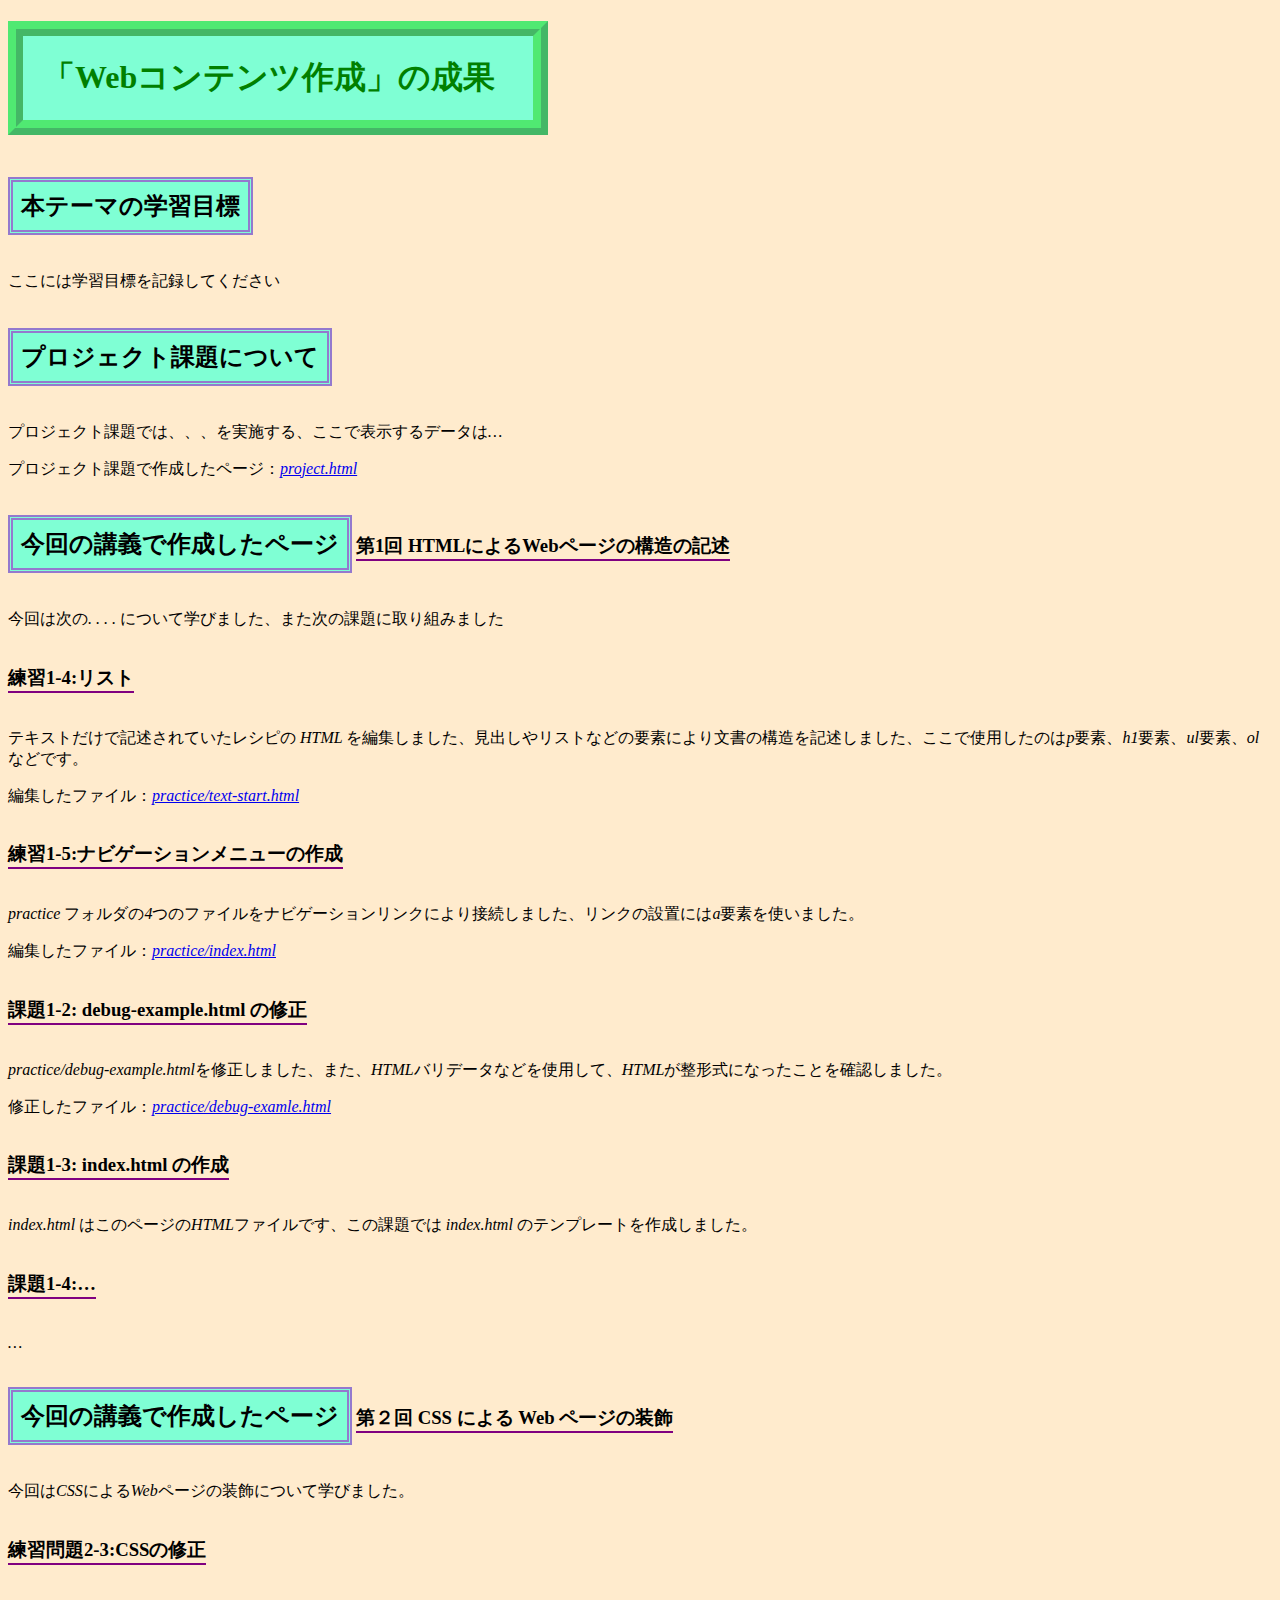
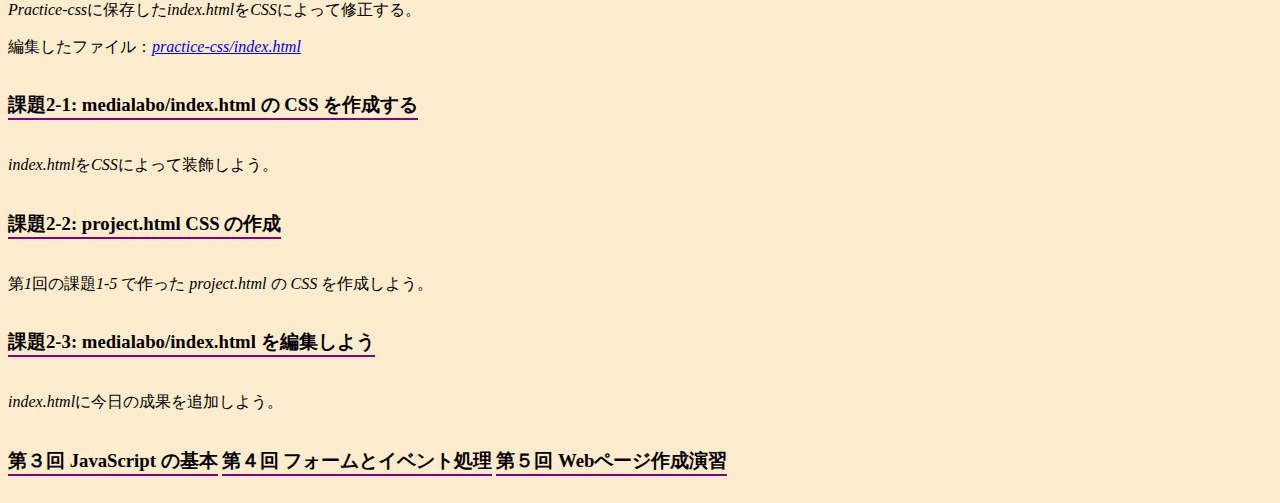
==== index.html @ 4ed3b14a "第2回　CSS" ====
<!DOCTYPE html>
<html>
  <head>
    <meta charset="utf-8">
    <title>My test page</title>
    <link rel="stylesheet" href="style.css">
  </head>
  <body class="a">
    <h1 class="A">「Webコンテンツ作成」の成果</h1>
    <h2>本テーマの学習目標</h2>
    <p>ここには学習目標を記録してください</p>
    <h2>プロジェクト課題について</h2>
    <p>プロジェクト課題では、、、を実施する、ここで表示するデータは…</p>
    <p>プロジェクト課題で作成したページ：<a href="project.html" title="project.html" target="_blank">project.html</a></p> 
    <h2>今回の講義で作成したページ</h2>
    <h3>第1回 HTMLによるWebページの構造の記述</h3>
    <p>今回は次の. . . . について学びました、また次の課題に取り組みました</p>
    <h3>練習1-4:リスト</h3>
    <p>テキストだけで記述されていたレシピの HTML を編集しました、見出しやリストなどの要素により文書の構造を記述しました、ここで使用したのはp要素、h1要素、ul要素、olなどです。</p>
    <p>編集したファイル：<a href="practice/text-start.html" title="practice/text-start.html" target="_blank">practice/text-start.html</a></p>
    <h3>練習1-5:ナビゲーションメニューの作成</h3>
    <p>practice フォルダの4つのファイルをナビゲーションリンクにより接続しました、リンクの設置にはa要素を使いました。</p>
    <p>編集したファイル：<a href="practice/index.html" title="practice/index.html" target="_blank">practice/index.html</a> </p>
    <h3>課題1-2: debug-example.html の修正</h3>
    <p>practice/debug-example.htmlを修正しました、また、HTMLバリデータなどを使用して、HTMLが整形式になったことを確認しました。</p>
    <p>修正したファイル：<a href="practice/debug-example.html" title="practice/debug-example.html" target="_blank">practice/debug-examle.html</a></p>
    <h3>課題1-3: index.html の作成</h3>
    <p>index.html はこのページのHTMLファイルです、この課題では index.html のテンプレートを作成しました。</p>
    <h3>課題1-4:…</h3>
    <p>…</p>
    <h2>今回の講義で作成したページ</h2>
    <h3>第２回 CSS による Web ページの装飾</h3>
    <p>今回はCSSによるWebページの装飾について学びました。</p>
    <h3>練習問題2-3:CSSの修正</h3>
    <p>Practice-cssに保存したindex.htmlをCSSによって修正する。</p>
    <p>編集したファイル：<a href="paractice-css/index.html" title="practice-css/index.html" target="_blank">practice-css/index.html</a></p>
    <h3>課題2-1: medialabo/index.html の CSS を作成する</h3>
    <p>index.htmlをCSSによって装飾しよう。</p>
    <h3>課題2-2: project.html CSS の作成</h3>
    <p>第1回の課題1-5 で作った project.html の CSS を作成しよう。</p>
    <h3>課題2-3: medialabo/index.html を編集しよう</h3>
    <p>index.htmlに今日の成果を追加しよう。</p>
    <h3>第３回 JavaScript の基本</h3>
    <h3>第４回 フォームとイベント処理</h3>
    <h3>第５回 Webページ作成演習</h3>
  </body>
</html>
---- style.css ----
html {
    background-color:blanchedalmond;
}
h1 {
    color: green;
}
h1.A {
    border: 4mm ridge rgba(50, 220, 50, 0.6);
    background-color:aquamarine;
    padding: 20px;
    width: 470px;
}
h2 {
    display: inline-block;
    border: thick double rgba(162, 31, 202, 0.6);
   background-color:aquamarine;
   padding: 8px;
}

p {
    font-style: oblique 20deg;
}
h3 {
    display: inline-block;
    border-bottom: solid 2px purple;
}
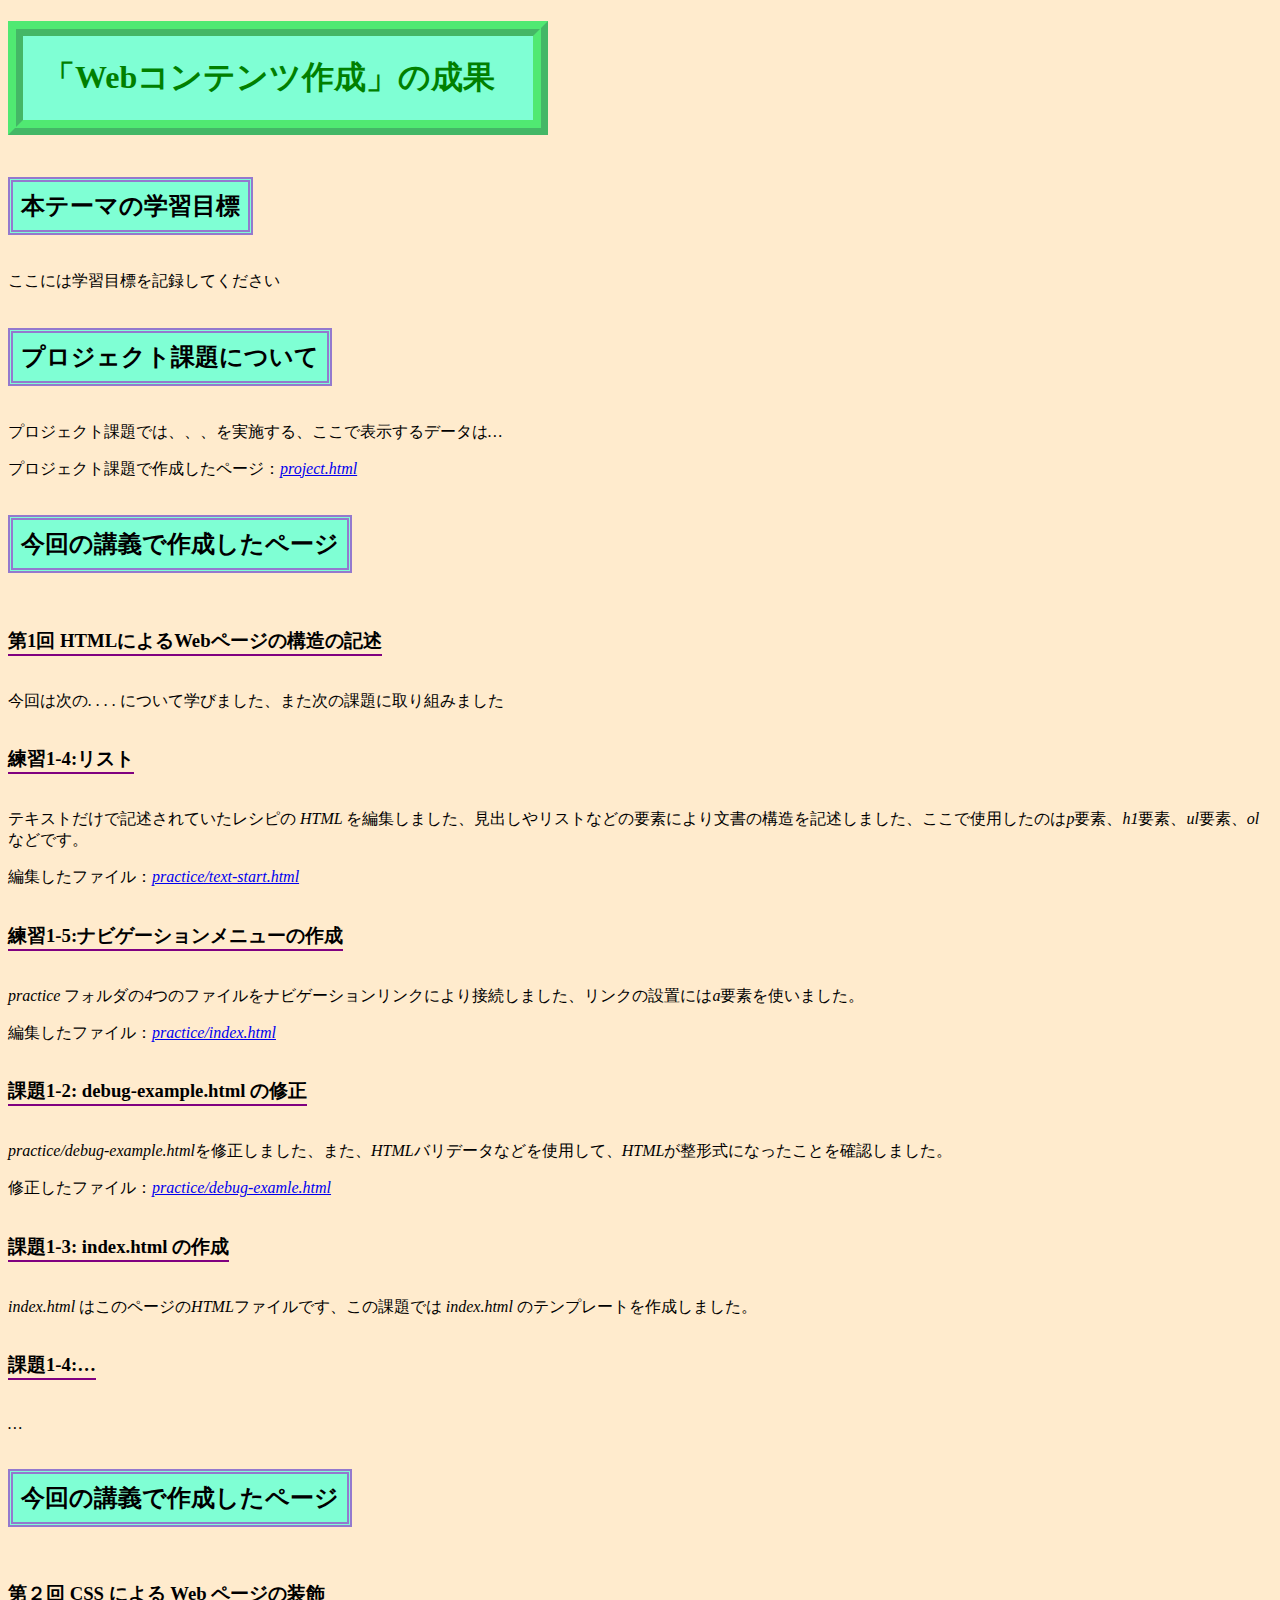
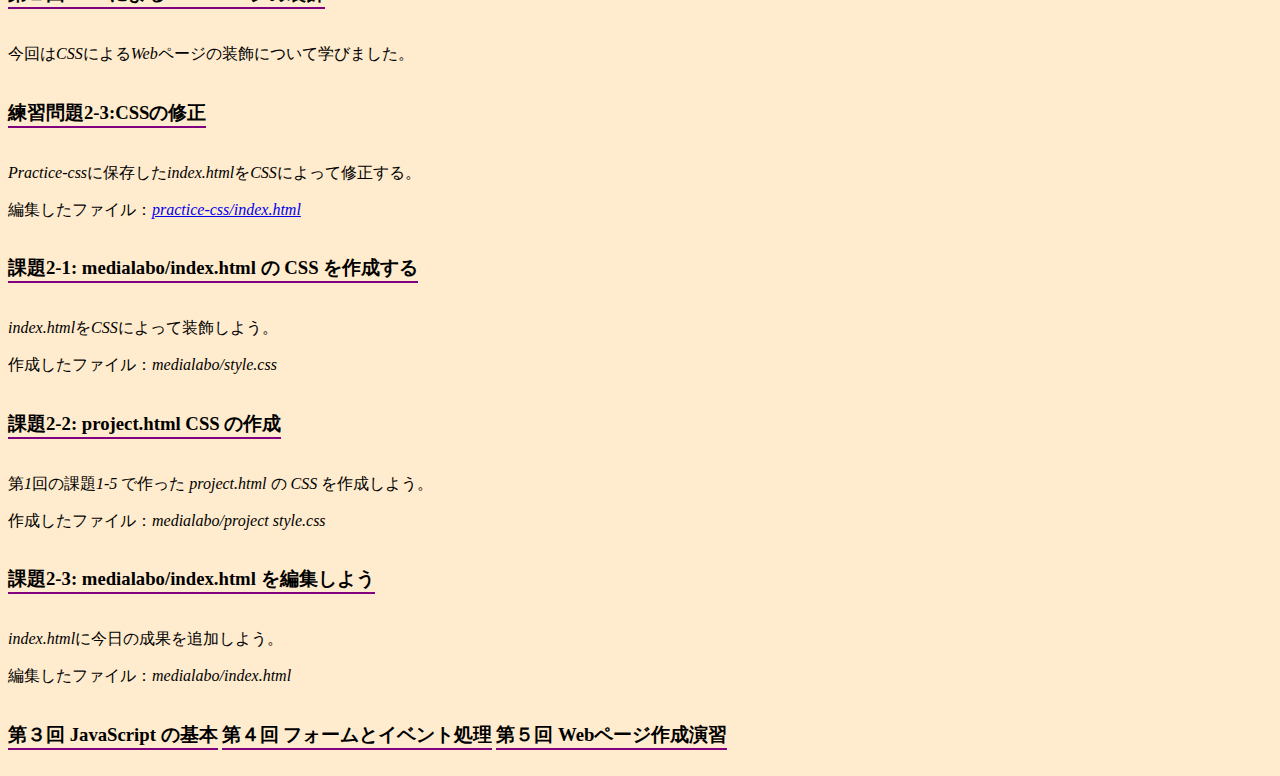
==== commit 600b5982: "第二回課題" ====
--- a/index.html
+++ b/index.html
@@ -13,6 +13,7 @@
     <p>プロジェクト課題では、、、を実施する、ここで表示するデータは…</p>
     <p>プロジェクト課題で作成したページ：<a href="project.html" title="project.html" target="_blank">project.html</a></p> 
     <h2>今回の講義で作成したページ</h2>
+    <p></p>
     <h3>第1回 HTMLによるWebページの構造の記述</h3>
     <p>今回は次の. . . . について学びました、また次の課題に取り組みました</p>
     <h3>練習1-4:リスト</h3>
@@ -29,17 +30,21 @@
     <h3>課題1-4:…</h3>
     <p>…</p>
     <h2>今回の講義で作成したページ</h2>
+    <p></p>
     <h3>第２回 CSS による Web ページの装飾</h3>
     <p>今回はCSSによるWebページの装飾について学びました。</p>
     <h3>練習問題2-3:CSSの修正</h3>
     <p>Practice-cssに保存したindex.htmlをCSSによって修正する。</p>
-    <p>編集したファイル：<a href="paractice-css/index.html" title="practice-css/index.html" target="_blank">practice-css/index.html</a></p>
+    <p>編集したファイル：<a href="practice-css/index.html" title="practice-css/index.html" target="_blank">practice-css/index.html</a></p>
     <h3>課題2-1: medialabo/index.html の CSS を作成する</h3>
     <p>index.htmlをCSSによって装飾しよう。</p>
+    <p>作成したファイル：<a herf="medialabo/style.css" title="medialabo/style.css" target="_blank">medialabo/style.css</a></p>
     <h3>課題2-2: project.html CSS の作成</h3>
     <p>第1回の課題1-5 で作った project.html の CSS を作成しよう。</p>
+    <p>作成したファイル：<a herf="medialabo/project style.css" title="medialabo/project style.css" target="_blank">medialabo/project style.css</a></p>
     <h3>課題2-3: medialabo/index.html を編集しよう</h3>
     <p>index.htmlに今日の成果を追加しよう。</p>
+    <p>編集したファイル：<a herf="medialabo/index.html" title="medialabo/index.html" target="_blank">medialabo/index.html</a></p>
     <h3>第３回 JavaScript の基本</h3>
     <h3>第４回 フォームとイベント処理</h3>
     <h3>第５回 Webページ作成演習</h3>
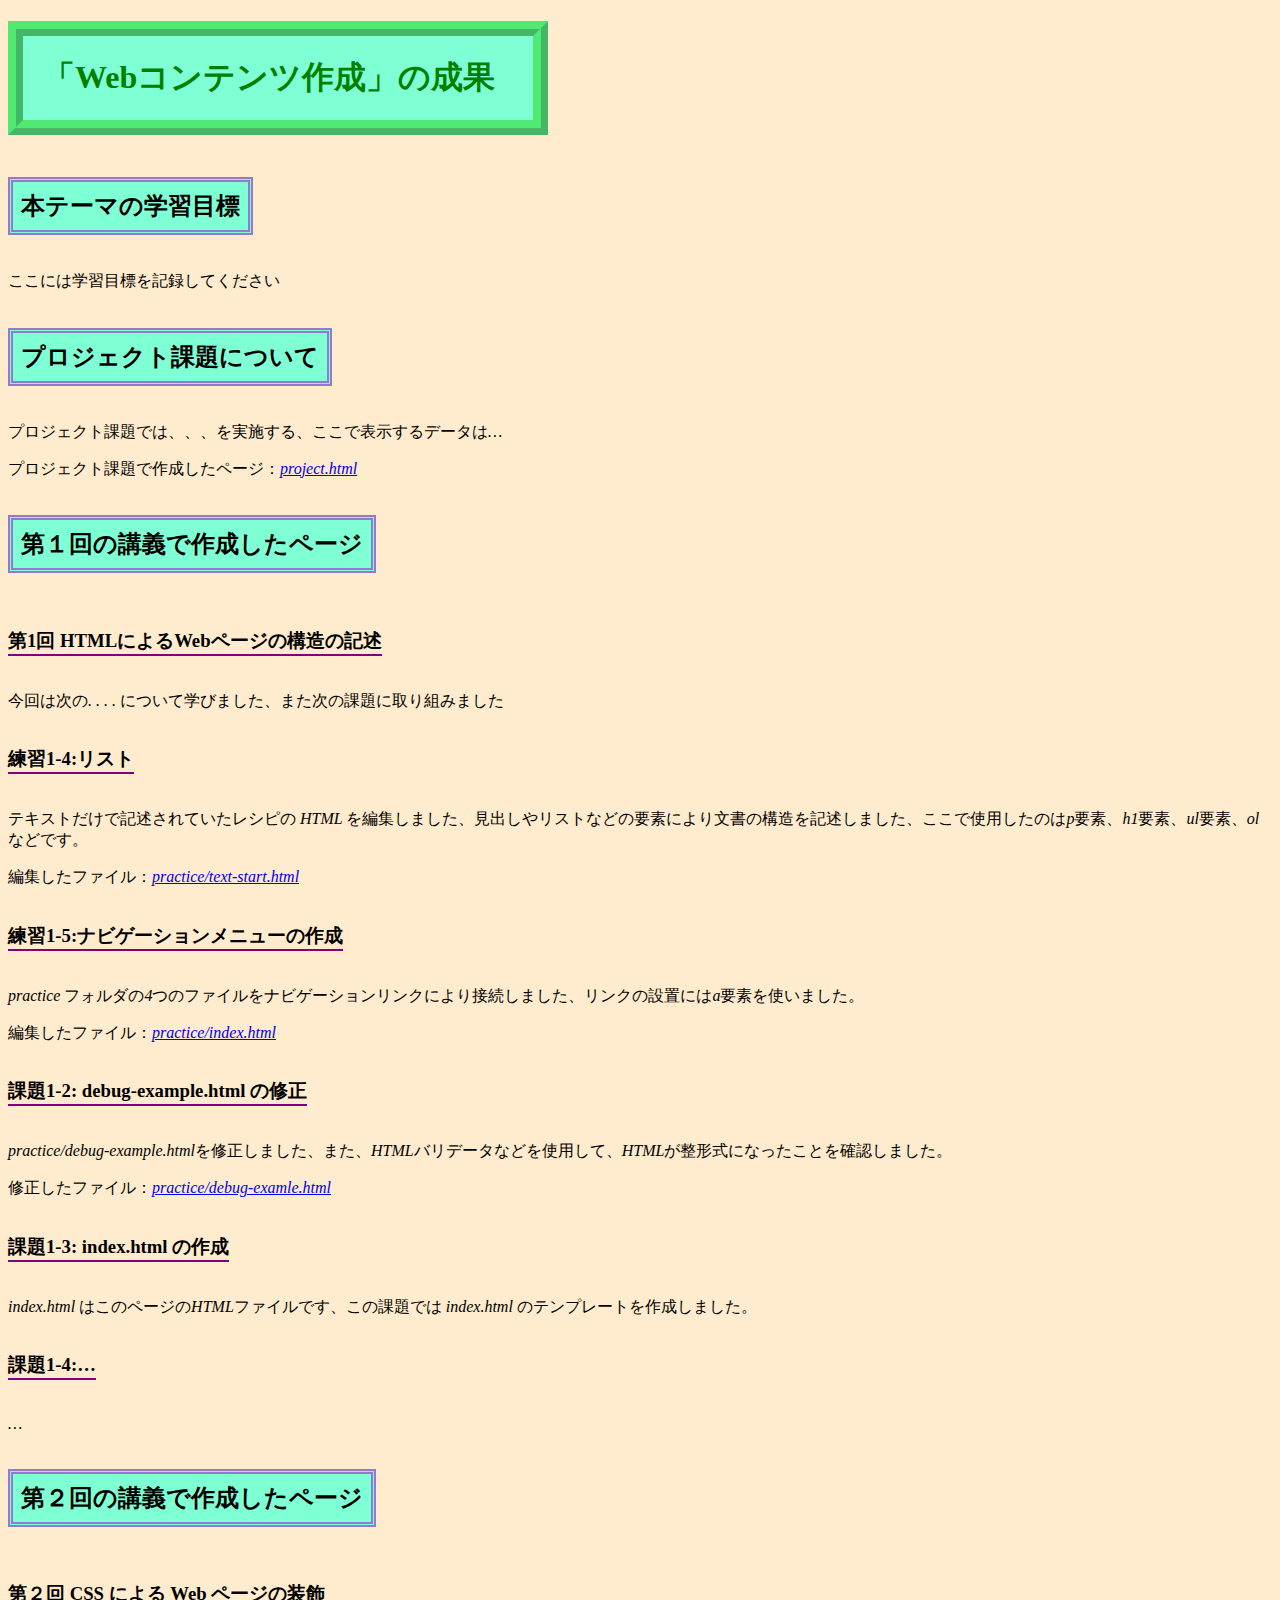
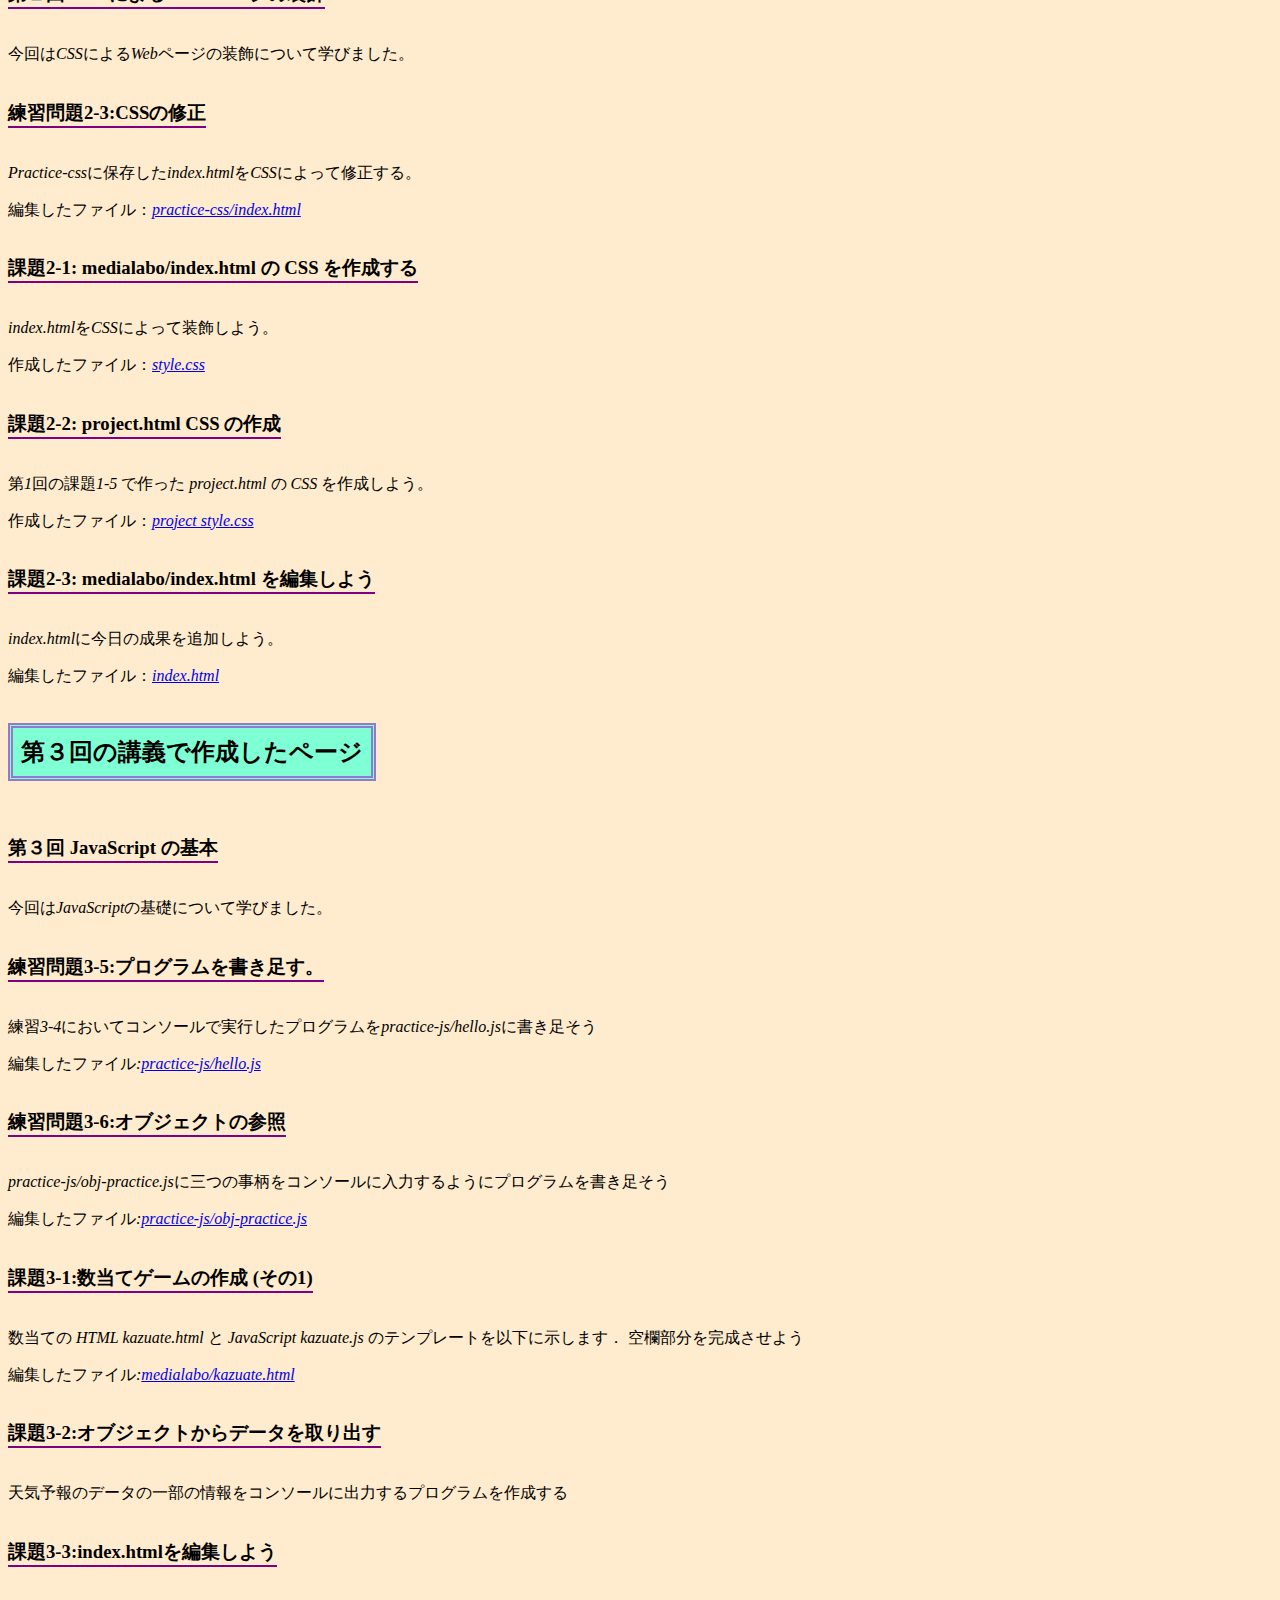
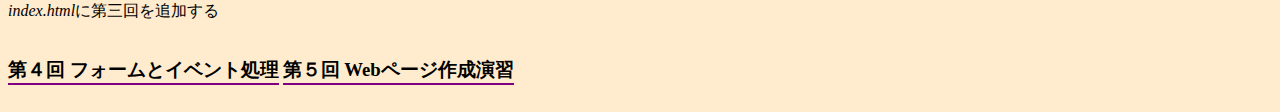
==== commit c9f8f7dc: "第三回授業" ====
--- a/index.html
+++ b/index.html
@@ -12,7 +12,7 @@
     <h2>プロジェクト課題について</h2>
     <p>プロジェクト課題では、、、を実施する、ここで表示するデータは…</p>
     <p>プロジェクト課題で作成したページ：<a href="project.html" title="project.html" target="_blank">project.html</a></p> 
-    <h2>今回の講義で作成したページ</h2>
+    <h2>第１回の講義で作成したページ</h2>
     <p></p>
     <h3>第1回 HTMLによるWebページの構造の記述</h3>
     <p>今回は次の. . . . について学びました、また次の課題に取り組みました</p>
@@ -29,7 +29,7 @@
     <p>index.html はこのページのHTMLファイルです、この課題では index.html のテンプレートを作成しました。</p>
     <h3>課題1-4:…</h3>
     <p>…</p>
-    <h2>今回の講義で作成したページ</h2>
+    <h2>第２回の講義で作成したページ</h2>
     <p></p>
     <h3>第２回 CSS による Web ページの装飾</h3>
     <p>今回はCSSによるWebページの装飾について学びました。</p>
@@ -38,14 +38,30 @@
     <p>編集したファイル：<a href="practice-css/index.html" title="practice-css/index.html" target="_blank">practice-css/index.html</a></p>
     <h3>課題2-1: medialabo/index.html の CSS を作成する</h3>
     <p>index.htmlをCSSによって装飾しよう。</p>
-    <p>作成したファイル：<a herf="medialabo/style.css" title="medialabo/style.css" target="_blank">medialabo/style.css</a></p>
+    <p>作成したファイル：<a href="style.css" title="style.css" target="_blank">style.css</a></p>
     <h3>課題2-2: project.html CSS の作成</h3>
     <p>第1回の課題1-5 で作った project.html の CSS を作成しよう。</p>
-    <p>作成したファイル：<a herf="medialabo/project style.css" title="medialabo/project style.css" target="_blank">medialabo/project style.css</a></p>
+    <p>作成したファイル：<a href="project style.css" title="project style.css" target="_blank">project style.css</a></p>
     <h3>課題2-3: medialabo/index.html を編集しよう</h3>
     <p>index.htmlに今日の成果を追加しよう。</p>
-    <p>編集したファイル：<a herf="medialabo/index.html" title="medialabo/index.html" target="_blank">medialabo/index.html</a></p>
+    <p>編集したファイル：<a href="index.html" title="index.html" target="_blank">index.html</a></p>
+    <h2>第３回の講義で作成したページ</h2>
+    <p></p>
     <h3>第３回 JavaScript の基本</h3>
+    <p>今回はJavaScriptの基礎について学びました。</p>
+    <h3>練習問題3-5:プログラムを書き足す。</h3>
+    <p>練習3-4においてコンソールで実行したプログラムをpractice-js/hello.jsに書き足そう</p>
+    <p>編集したファイル:<a href="practice-js/hello.js" title="practice-js/hello.js" target="_blank">practice-js/hello.js</a></p>
+    <h3>練習問題3-6:オブジェクトの参照</h3>
+    <p>practice-js/obj-practice.jsに三つの事柄をコンソールに入力するようにプログラムを書き足そう</p>
+    <p>編集したファイル:<a href="practice-js/obj-practice.js" title="practice-js/obj-practice.js" target="_blank">practice-js/obj-practice.js</a></p>
+    <h3>課題3-1:数当てゲームの作成 (その1)</h3>
+    <p>数当ての HTML kazuate.html と JavaScript kazuate.js のテンプレートを以下に示します． 空欄部分を完成させよう</p>
+    <p>編集したファイル:<a href="kazuate.html" title="kazuate.html" target="_blank">medialabo/kazuate.html</a></p>
+    <h3>課題3-2:オブジェクトからデータを取り出す</h3>
+    <p>天気予報のデータの一部の情報をコンソールに出力するプログラムを作成する</p>
+    <h3>課題3-3:index.htmlを編集しよう</h3>
+    <p>index.htmlに第三回を追加する</p>
     <h3>第４回 フォームとイベント処理</h3>
     <h3>第５回 Webページ作成演習</h3>
   </body>
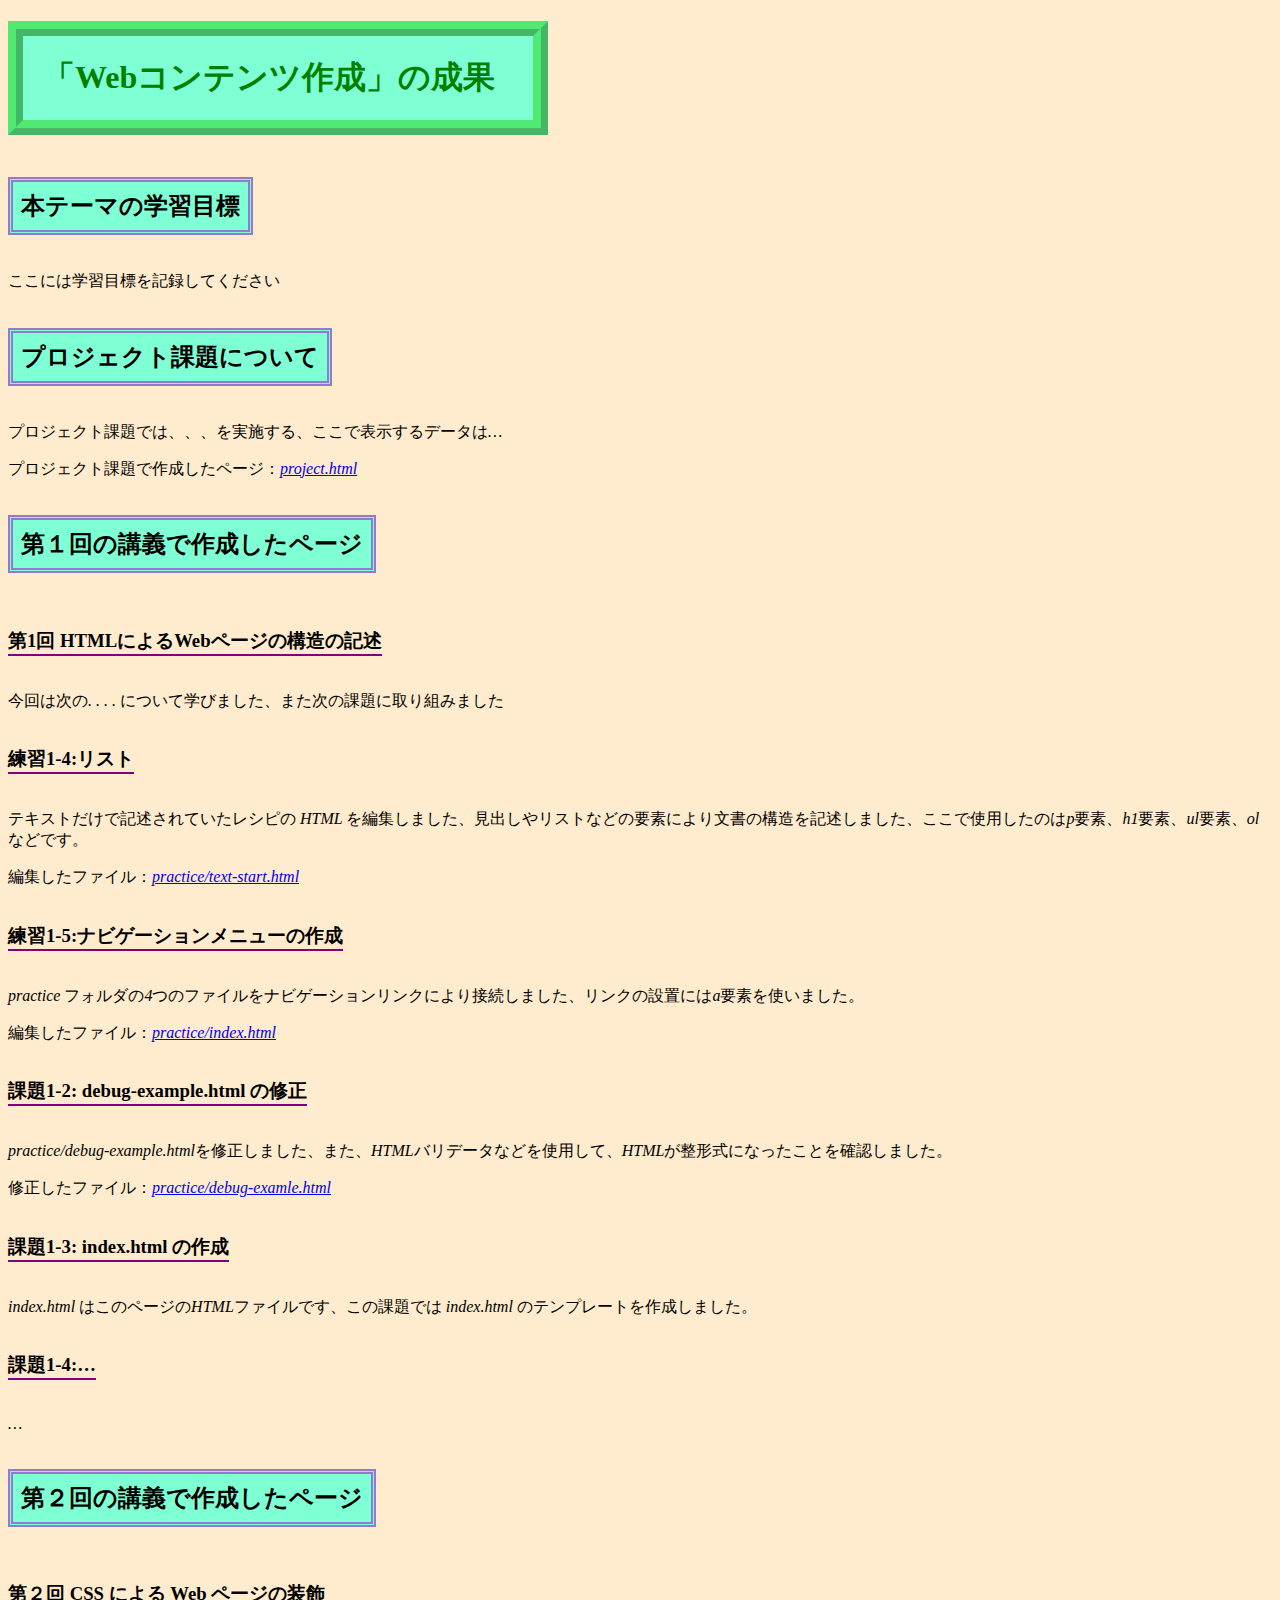
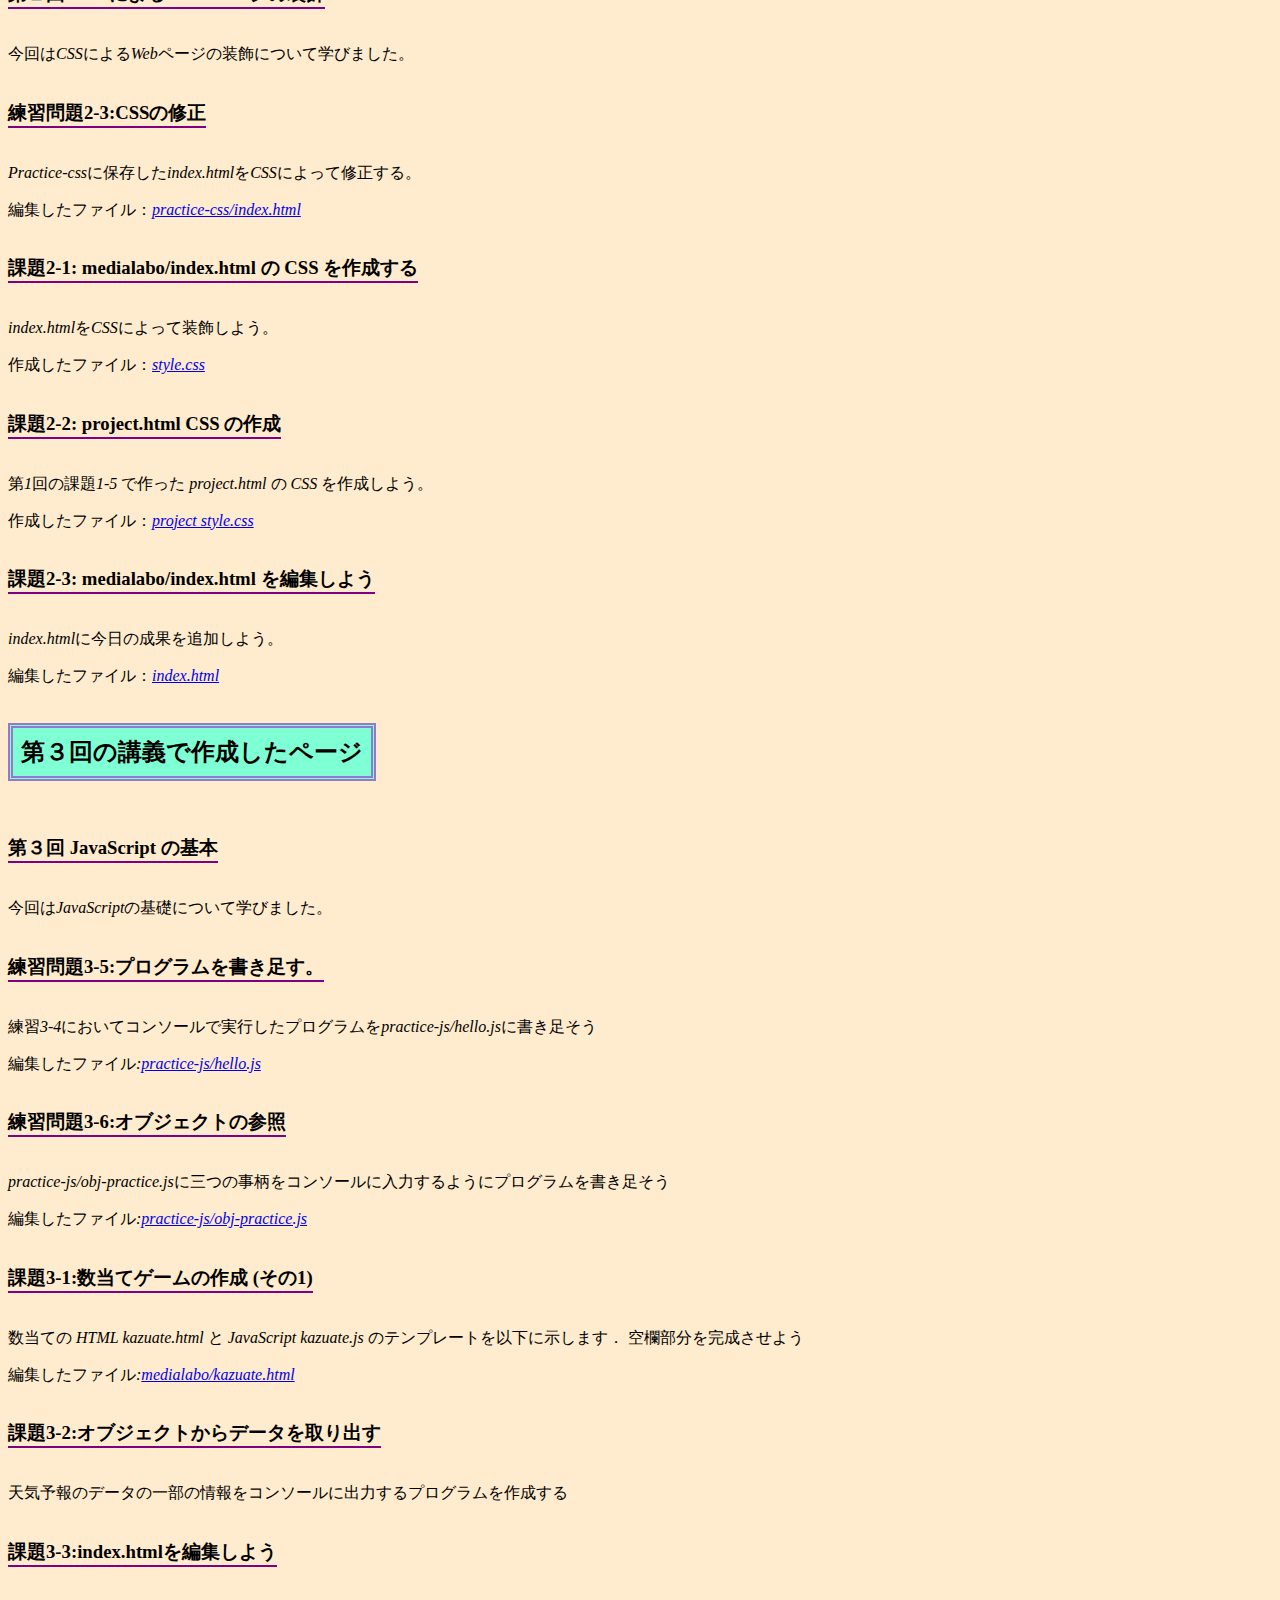
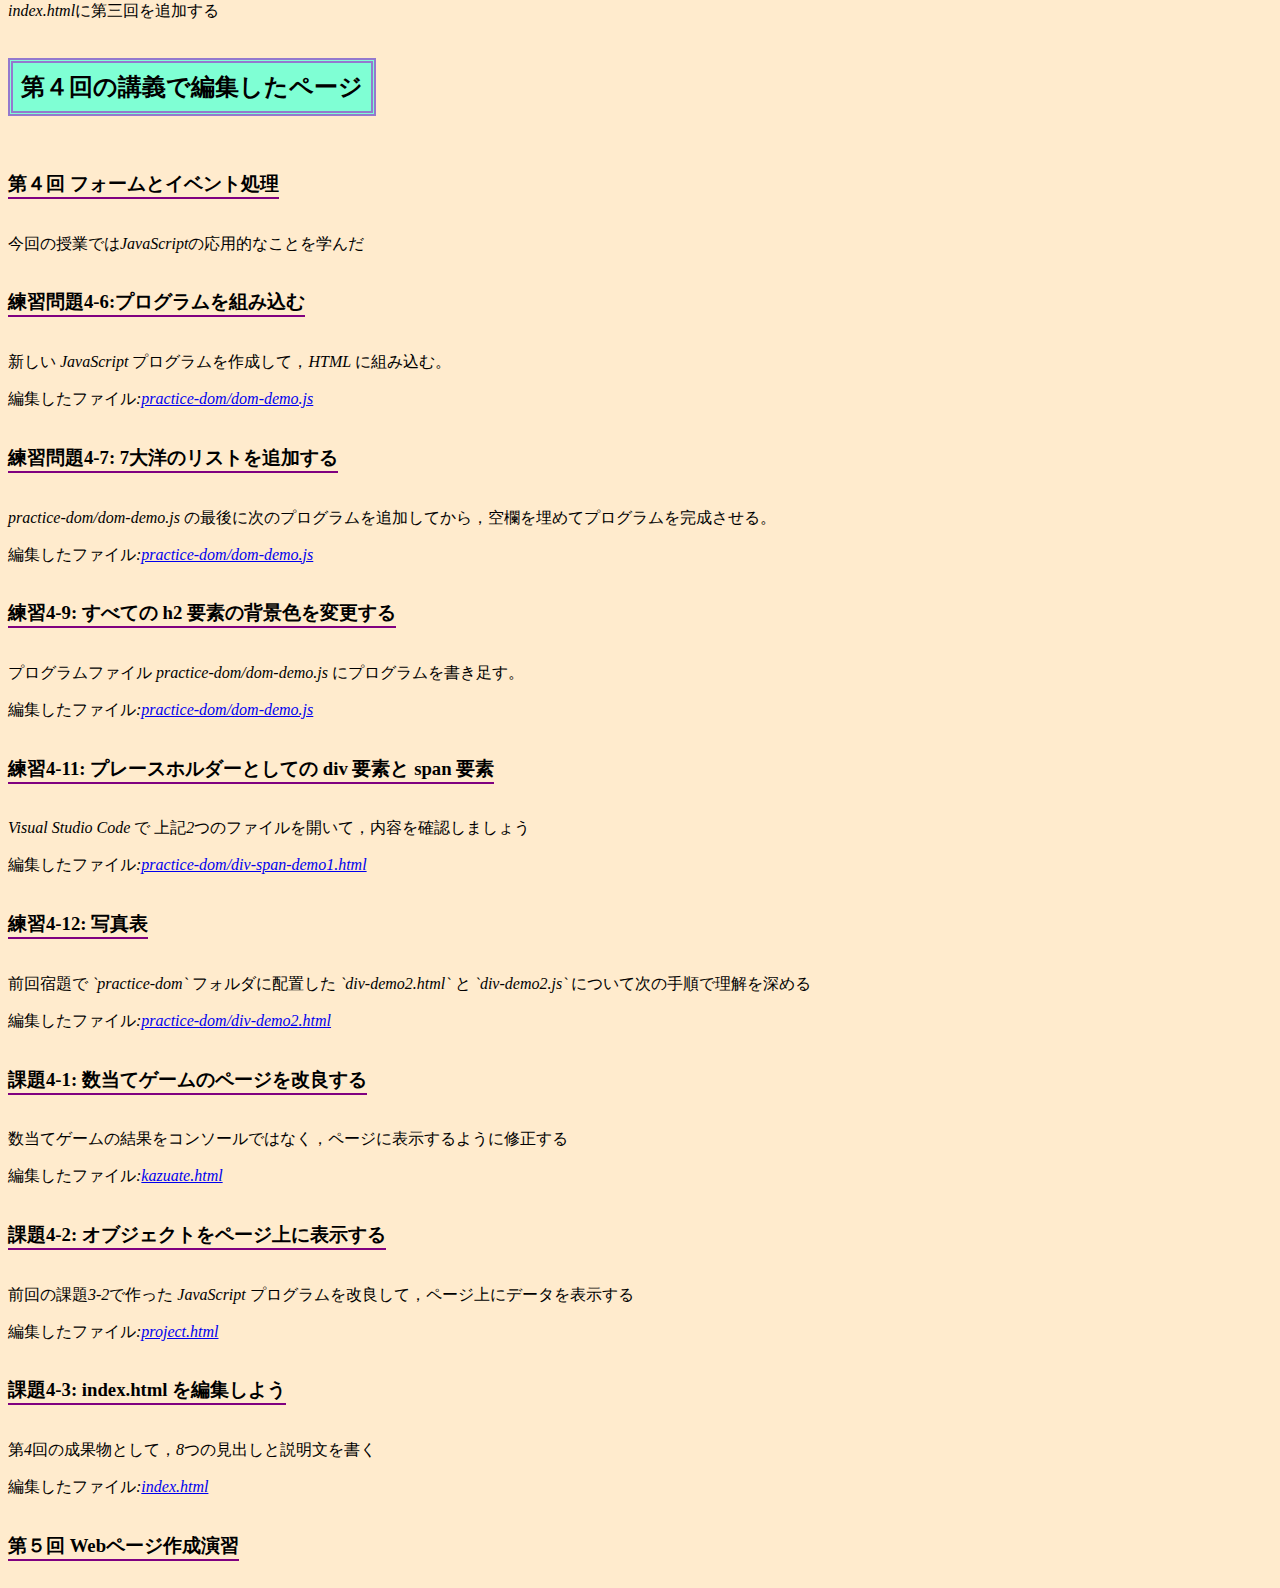
==== commit 57a0d7dc: "第四回宿題" ====
--- a/index.html
+++ b/index.html
@@ -62,7 +62,34 @@
     <p>天気予報のデータの一部の情報をコンソールに出力するプログラムを作成する</p>
     <h3>課題3-3:index.htmlを編集しよう</h3>
     <p>index.htmlに第三回を追加する</p>
+    <h2>第４回の講義で編集したページ</h2>
+    <p></p>
     <h3>第４回 フォームとイベント処理</h3>
+    <p>今回の授業ではJavaScriptの応用的なことを学んだ</p>
+    <h3>練習問題4-6:プログラムを組み込む</h3>
+    <p>新しい JavaScript プログラムを作成して，HTML に組み込む。</p>
+    <p>編集したファイル:<a href="practice-dom/dom-demo.js" title="practice-dom/dom-demo.js" target="_blank">practice-dom/dom-demo.js</a></p>
+    <h3>練習問題4-7: 7大洋のリストを追加する</h3>
+    <p>practice-dom/dom-demo.js の最後に次のプログラムを追加してから，空欄を埋めてプログラムを完成させる。</p>
+    <p>編集したファイル:<a href="practice-dom/dom-demo.js" title="practice-dom/dom-demo.js" target="_blank">practice-dom/dom-demo.js</a></p>
+    <h3>練習4-9: すべての h2 要素の背景色を変更する</h3>
+    <p>プログラムファイル practice-dom/dom-demo.js にプログラムを書き足す。</p>
+    <p>編集したファイル:<a href="practice-dom/dom-demo.js" title="practice-dom/dom-demo.js" target="_blank">practice-dom/dom-demo.js</a></p>
+    <h3>練習4-11: プレースホルダーとしての div 要素と span 要素</h3>
+    <p>Visual Studio Code で 上記2つのファイルを開いて，内容を確認しましょう</p>
+    <p>編集したファイル:<a href="practice-dom/div-span-demo1.html" title="practice-dom/div-span-demo1.html" target="_blank">practice-dom/div-span-demo1.html</a></p>
+    <h3>練習4-12: 写真表</h3>
+    <p>前回宿題で `practice-dom` フォルダに配置した `div-demo2.html` と `div-demo2.js` について次の手順で理解を深める</p>
+    <p>編集したファイル:<a href="practice-dom/div-demo2.html" title="practice-dom/div-demo2.html" target="_blank">practice-dom/div-demo2.html</a></p>
+    <h3>課題4-1: 数当てゲームのページを改良する</h3>
+    <p>数当てゲームの結果をコンソールではなく，ページに表示するように修正する</p>
+    <p>編集したファイル:<a href="kazuate.html" title="kazuate.html" target="_blank">kazuate.html</a></p>
+    <h3>課題4-2: オブジェクトをページ上に表示する</h3>
+    <p>前回の課題3-2で作った JavaScript プログラムを改良して，ページ上にデータを表示する</p>
+    <p>編集したファイル:<a href="project.html" title="project.html" target="_blank">project.html</a></p>
+    <h3>課題4-3: index.html を編集しよう</h3>
+    <p>第4回の成果物として，8つの見出しと説明文を書く</p>
+    <p>編集したファイル:<a href="index.html" title="index.html" target="_blank">index.html</a></p>
     <h3>第５回 Webページ作成演習</h3>
   </body>
 </html>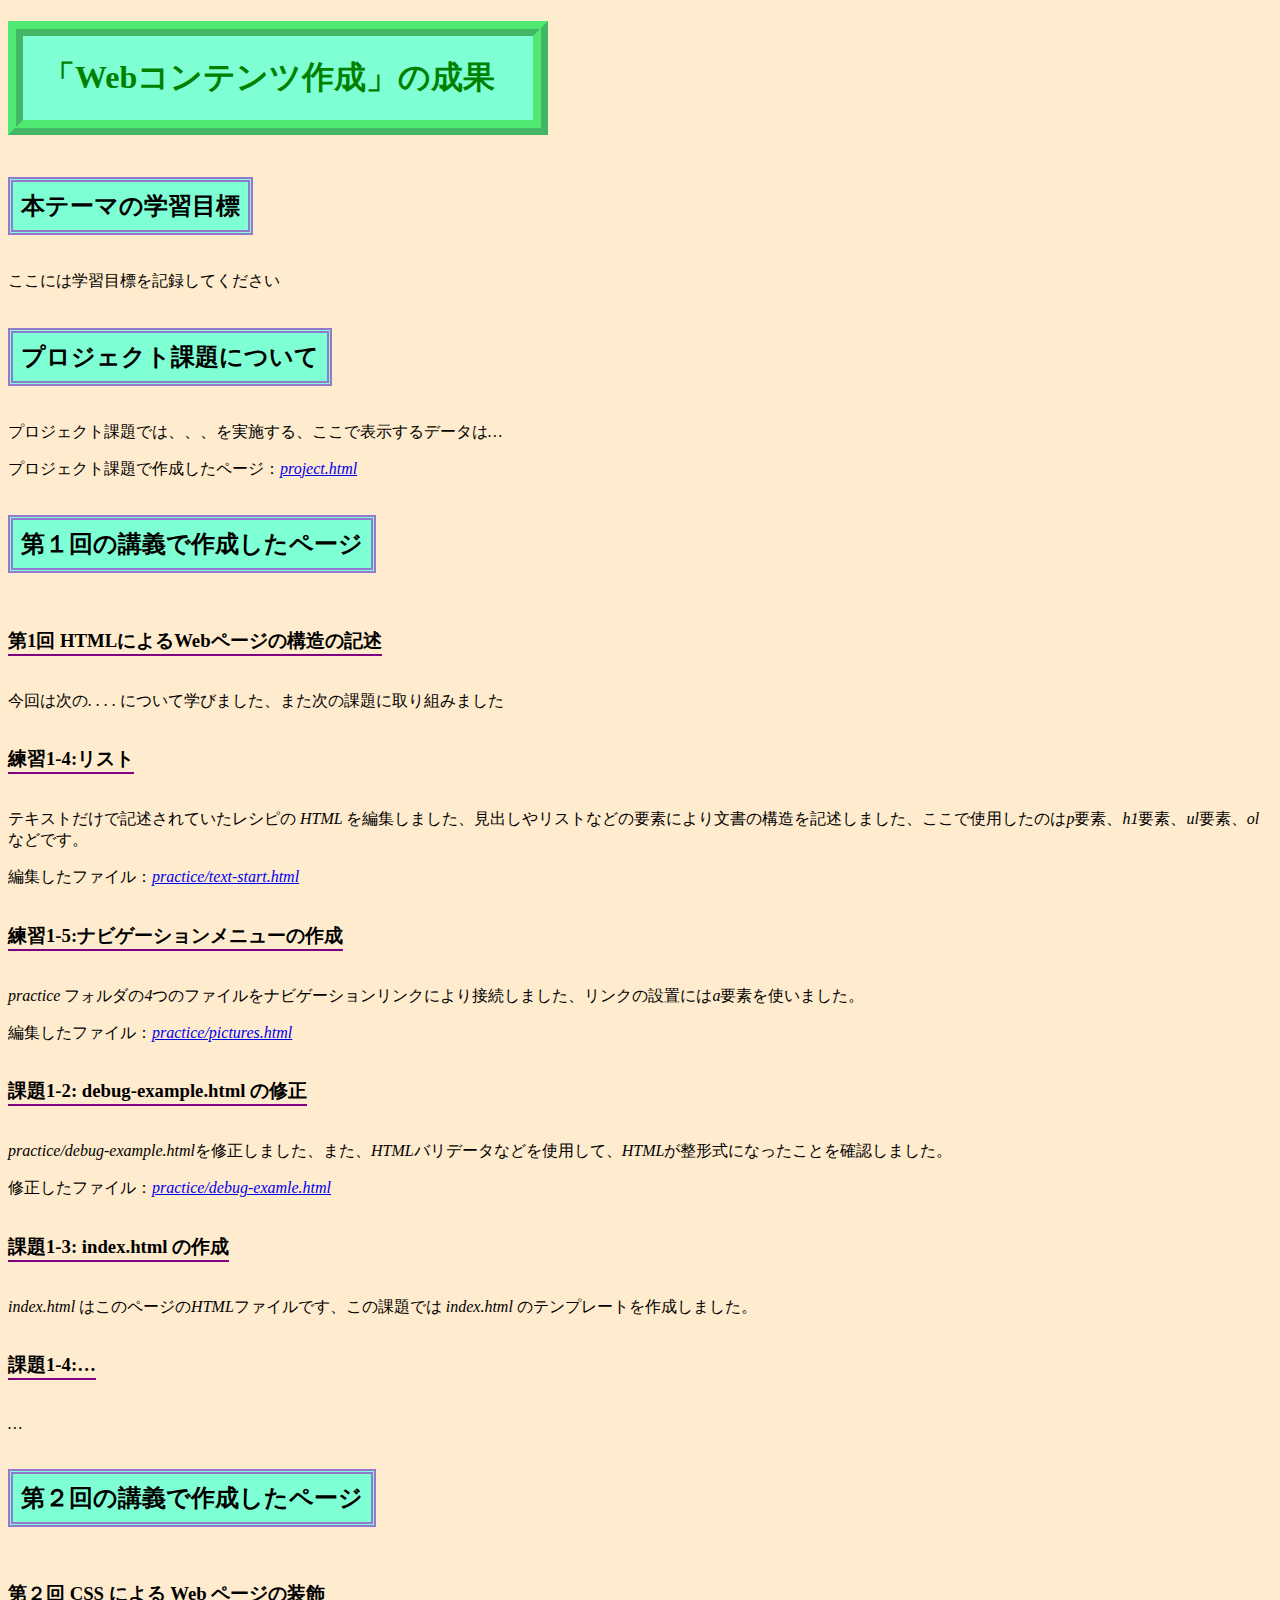
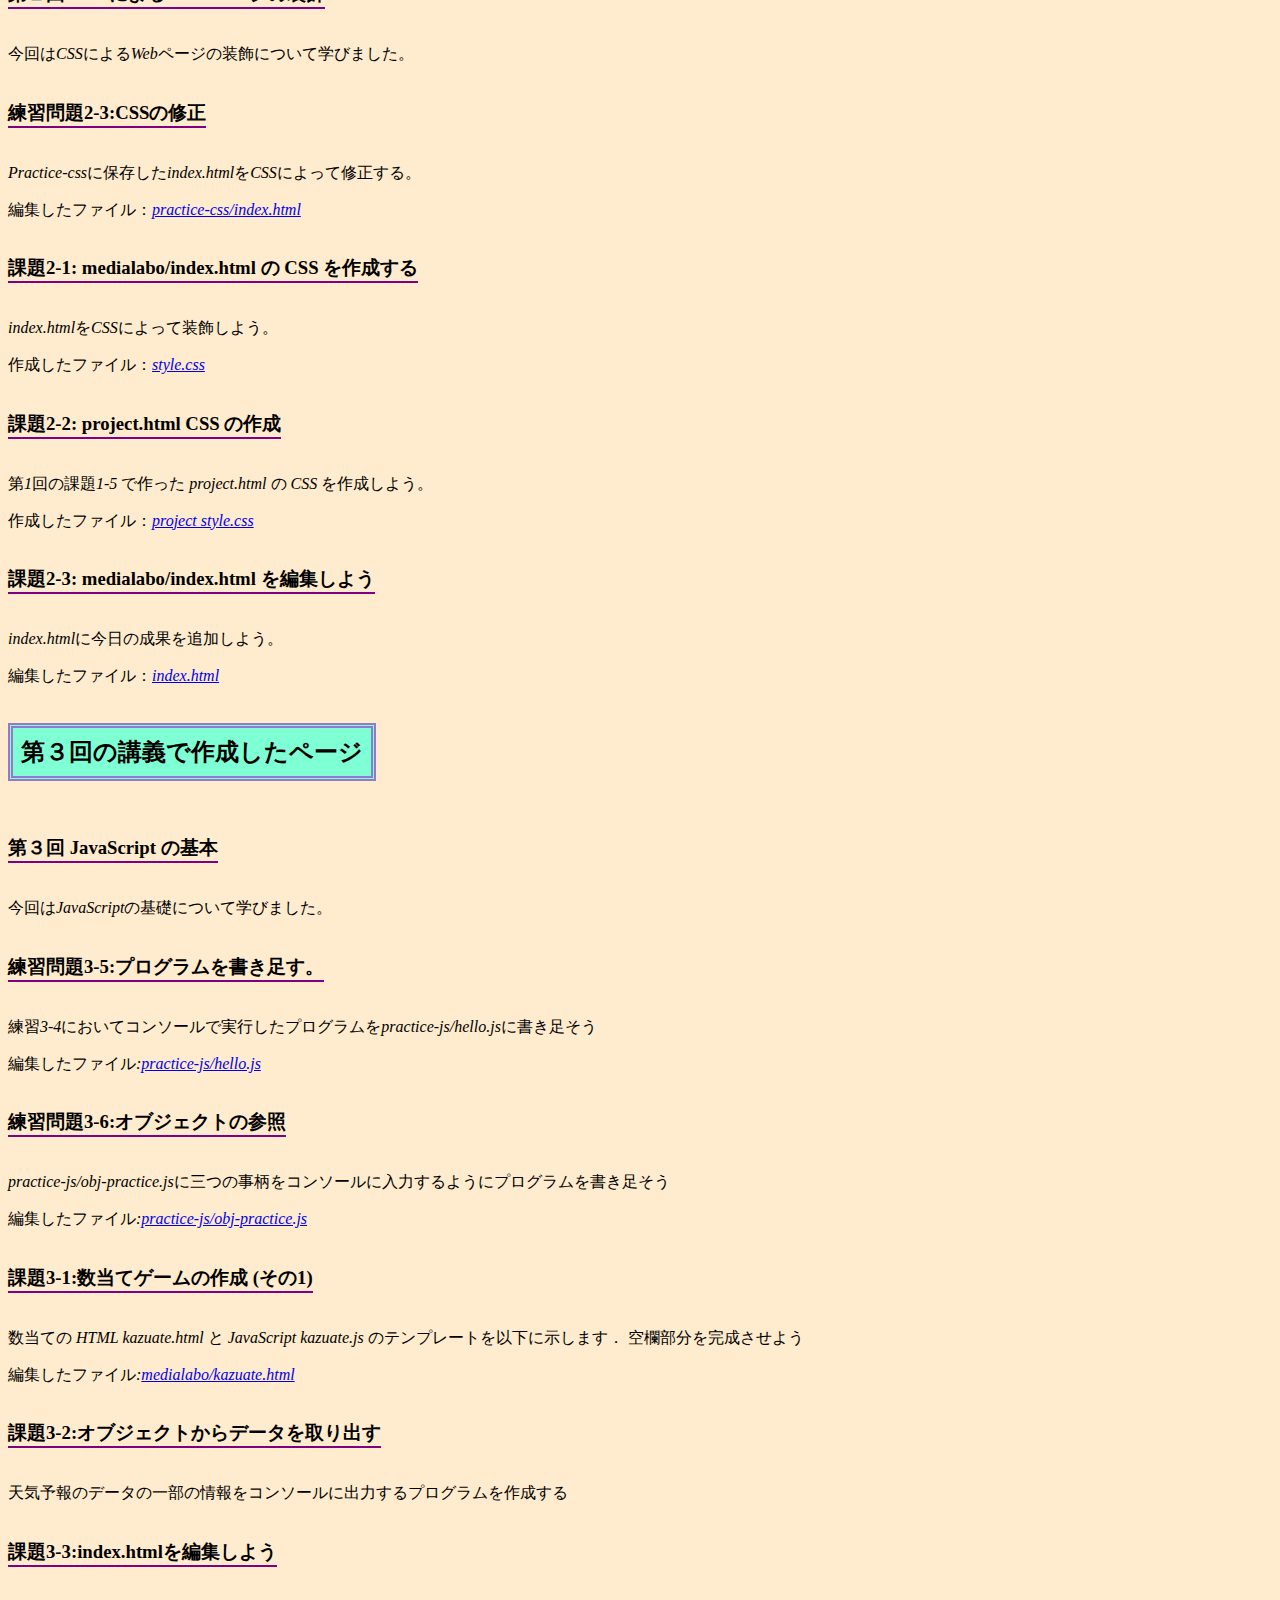
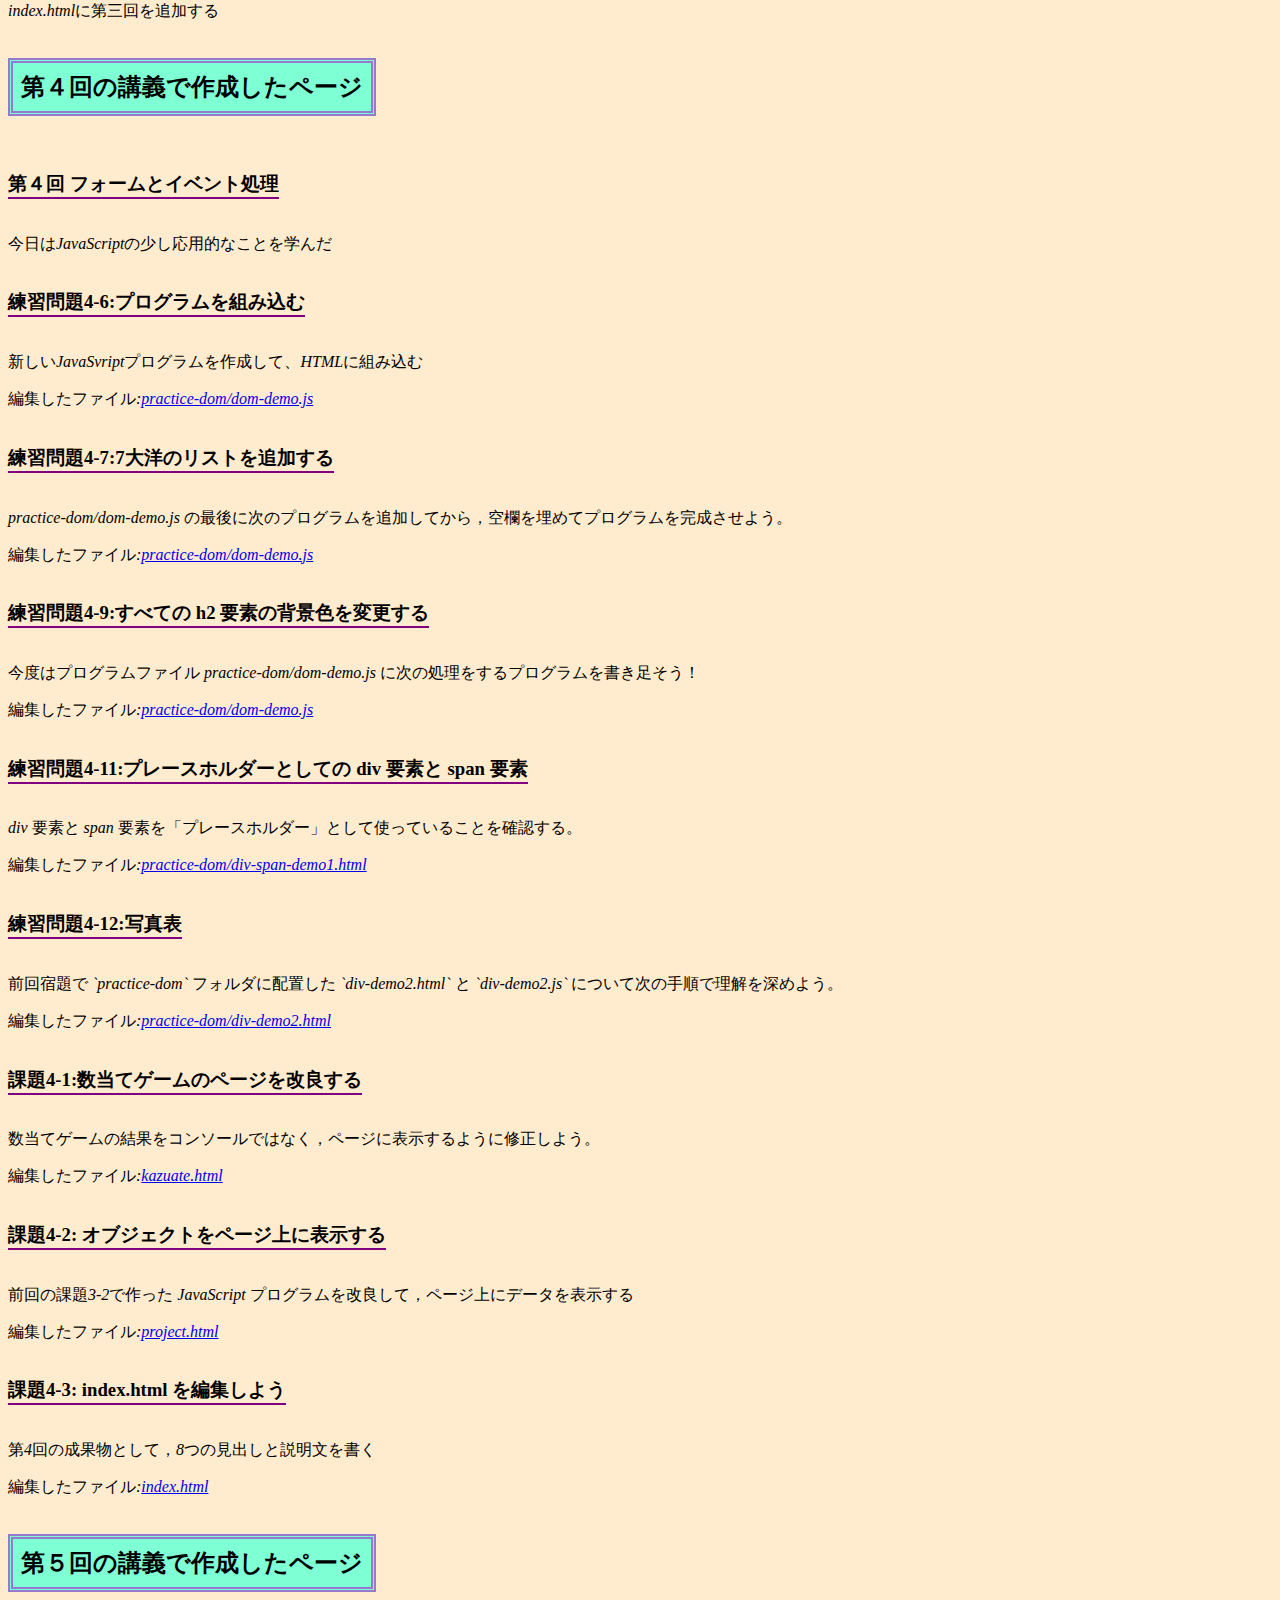
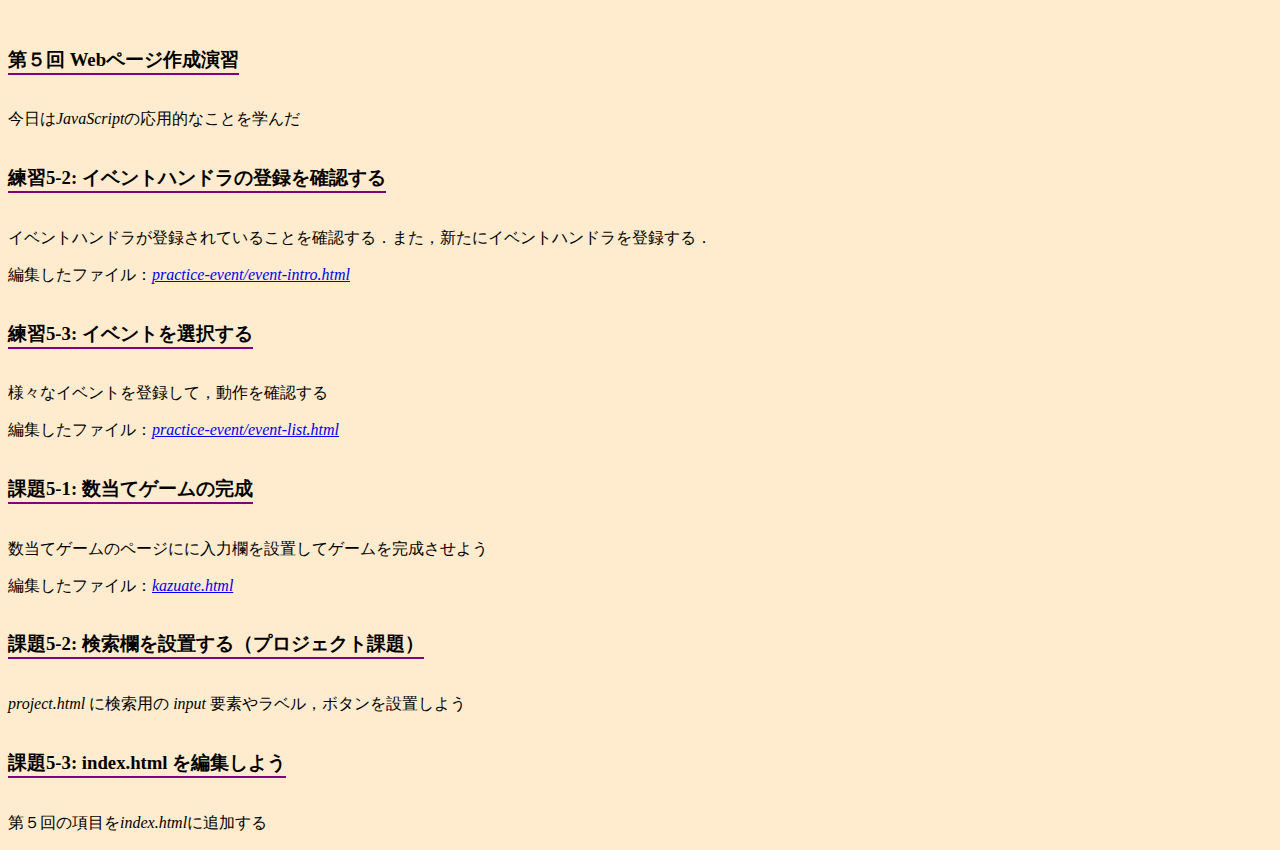
==== commit b978261e: "第五回授業" ====
--- a/index.html
+++ b/index.html
@@ -21,7 +21,7 @@
     <p>編集したファイル：<a href="practice/text-start.html" title="practice/text-start.html" target="_blank">practice/text-start.html</a></p>
     <h3>練習1-5:ナビゲーションメニューの作成</h3>
     <p>practice フォルダの4つのファイルをナビゲーションリンクにより接続しました、リンクの設置にはa要素を使いました。</p>
-    <p>編集したファイル：<a href="practice/index.html" title="practice/index.html" target="_blank">practice/index.html</a> </p>
+    <p>編集したファイル：<a href="practice/pictures.html" title="practice/pictures.html" target="_blank">practice/pictures.html</a> </p>
     <h3>課題1-2: debug-example.html の修正</h3>
     <p>practice/debug-example.htmlを修正しました、また、HTMLバリデータなどを使用して、HTMLが整形式になったことを確認しました。</p>
     <p>修正したファイル：<a href="practice/debug-example.html" title="practice/debug-example.html" target="_blank">practice/debug-examle.html</a></p>
@@ -62,27 +62,27 @@
     <p>天気予報のデータの一部の情報をコンソールに出力するプログラムを作成する</p>
     <h3>課題3-3:index.htmlを編集しよう</h3>
     <p>index.htmlに第三回を追加する</p>
-    <h2>第４回の講義で編集したページ</h2>
+    <h2>第４回の講義で作成したページ</h2>
     <p></p>
     <h3>第４回 フォームとイベント処理</h3>
-    <p>今回の授業ではJavaScriptの応用的なことを学んだ</p>
+    <p>今日はJavaScriptの少し応用的なことを学んだ</p>
     <h3>練習問題4-6:プログラムを組み込む</h3>
-    <p>新しい JavaScript プログラムを作成して，HTML に組み込む。</p>
+    <p>新しいJavaSvriptプログラムを作成して、HTMLに組み込む</p>
     <p>編集したファイル:<a href="practice-dom/dom-demo.js" title="practice-dom/dom-demo.js" target="_blank">practice-dom/dom-demo.js</a></p>
-    <h3>練習問題4-7: 7大洋のリストを追加する</h3>
-    <p>practice-dom/dom-demo.js の最後に次のプログラムを追加してから，空欄を埋めてプログラムを完成させる。</p>
+    <h3>練習問題4-7:7大洋のリストを追加する</h3>
+    <p>practice-dom/dom-demo.js の最後に次のプログラムを追加してから，空欄を埋めてプログラムを完成させよう。</p>
     <p>編集したファイル:<a href="practice-dom/dom-demo.js" title="practice-dom/dom-demo.js" target="_blank">practice-dom/dom-demo.js</a></p>
-    <h3>練習4-9: すべての h2 要素の背景色を変更する</h3>
-    <p>プログラムファイル practice-dom/dom-demo.js にプログラムを書き足す。</p>
+    <h3>練習問題4-9:すべての h2 要素の背景色を変更する</h3>
+    <p>今度はプログラムファイル practice-dom/dom-demo.js に次の処理をするプログラムを書き足そう！</p>
     <p>編集したファイル:<a href="practice-dom/dom-demo.js" title="practice-dom/dom-demo.js" target="_blank">practice-dom/dom-demo.js</a></p>
-    <h3>練習4-11: プレースホルダーとしての div 要素と span 要素</h3>
-    <p>Visual Studio Code で 上記2つのファイルを開いて，内容を確認しましょう</p>
+    <h3>練習問題4-11:プレースホルダーとしての div 要素と span 要素</h3>
+    <p>div 要素と span 要素を「プレースホルダー」として使っていることを確認する。</p>
     <p>編集したファイル:<a href="practice-dom/div-span-demo1.html" title="practice-dom/div-span-demo1.html" target="_blank">practice-dom/div-span-demo1.html</a></p>
-    <h3>練習4-12: 写真表</h3>
-    <p>前回宿題で `practice-dom` フォルダに配置した `div-demo2.html` と `div-demo2.js` について次の手順で理解を深める</p>
+    <h3>練習問題4-12:写真表</h3>
+    <p>前回宿題で `practice-dom` フォルダに配置した `div-demo2.html` と `div-demo2.js` について次の手順で理解を深めよう。</p>
     <p>編集したファイル:<a href="practice-dom/div-demo2.html" title="practice-dom/div-demo2.html" target="_blank">practice-dom/div-demo2.html</a></p>
-    <h3>課題4-1: 数当てゲームのページを改良する</h3>
-    <p>数当てゲームの結果をコンソールではなく，ページに表示するように修正する</p>
+    <h3>課題4-1:数当てゲームのページを改良する</h3>
+    <p>数当てゲームの結果をコンソールではなく，ページに表示するように修正しよう。</p>
     <p>編集したファイル:<a href="kazuate.html" title="kazuate.html" target="_blank">kazuate.html</a></p>
     <h3>課題4-2: オブジェクトをページ上に表示する</h3>
     <p>前回の課題3-2で作った JavaScript プログラムを改良して，ページ上にデータを表示する</p>
@@ -90,6 +90,22 @@
     <h3>課題4-3: index.html を編集しよう</h3>
     <p>第4回の成果物として，8つの見出しと説明文を書く</p>
     <p>編集したファイル:<a href="index.html" title="index.html" target="_blank">index.html</a></p>
+    <h2>第５回の講義で作成したページ</h2>
+    <p></p>
     <h3>第５回 Webページ作成演習</h3>
+    <p>今日はJavaScriptの応用的なことを学んだ</p>
+    <h3>練習5-2: イベントハンドラの登録を確認する </h3>
+    <p>イベントハンドラが登録されていることを確認する．また，新たにイベントハンドラを登録する．</p>
+    <p>編集したファイル：<a href="practice-event/event-intro.html" title="practice-event/event-intro.html" target="_blank">practice-event/event-intro.html</a></p>
+    <h3>練習5-3: イベントを選択する</h3>
+    <p>様々なイベントを登録して，動作を確認する</p>
+    <p>編集したファイル：<a href="practice-event/event-list.html" title="practice-event/event-list.html" target="_blank">practice-event/event-list.html</a></p>
+    <h3>課題5-1: 数当てゲームの完成</h3>
+    <p>数当てゲームのページにに入力欄を設置してゲームを完成させよう</p>
+    <p>編集したファイル：<a href="kazuate.html" title="kazuate.html" target="_blank">kazuate.html</a></p>
+    <h3>課題5-2: 検索欄を設置する（プロジェクト課題）</h3>
+    <p>project.html に検索用の input 要素やラベル，ボタンを設置しよう</p>
+    <h3>課題5-3: index.html を編集しよう</h3>
+    <p>第５回の項目をindex.htmlに追加する</p>
   </body>
 </html>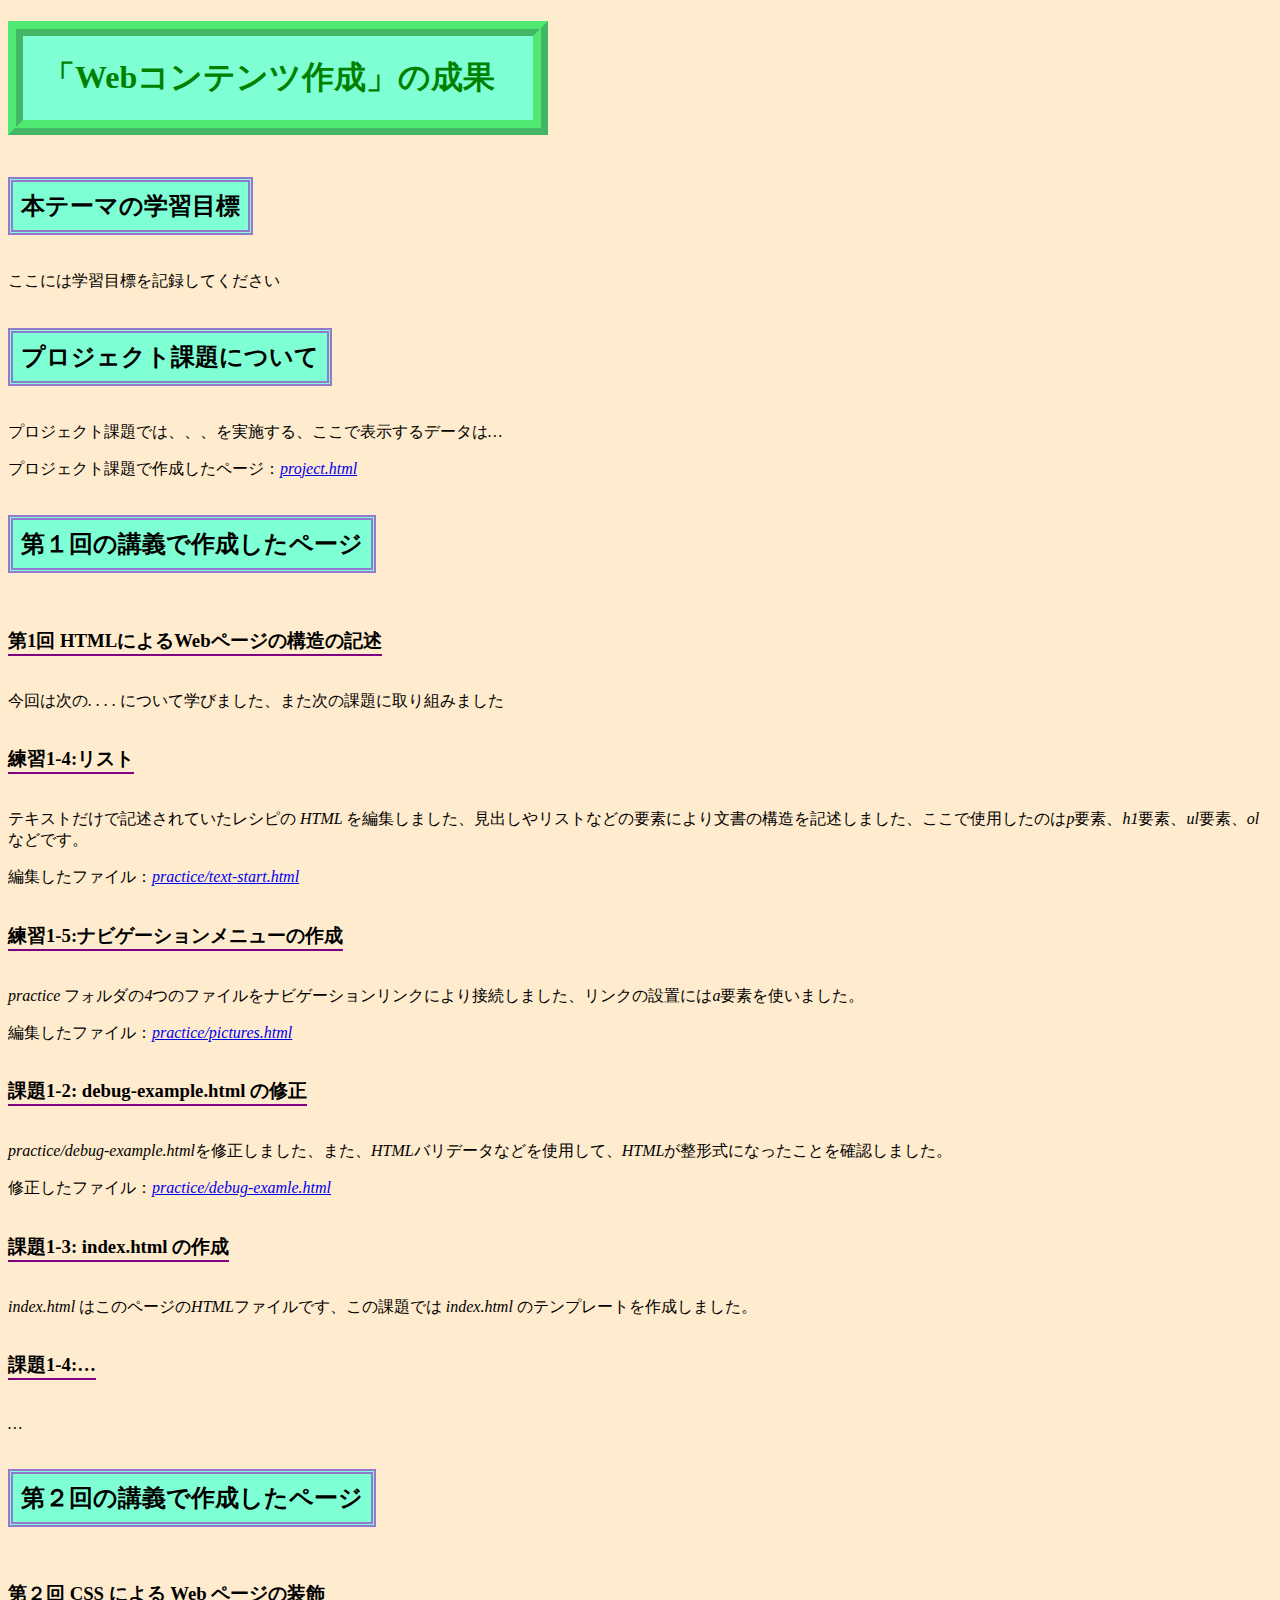
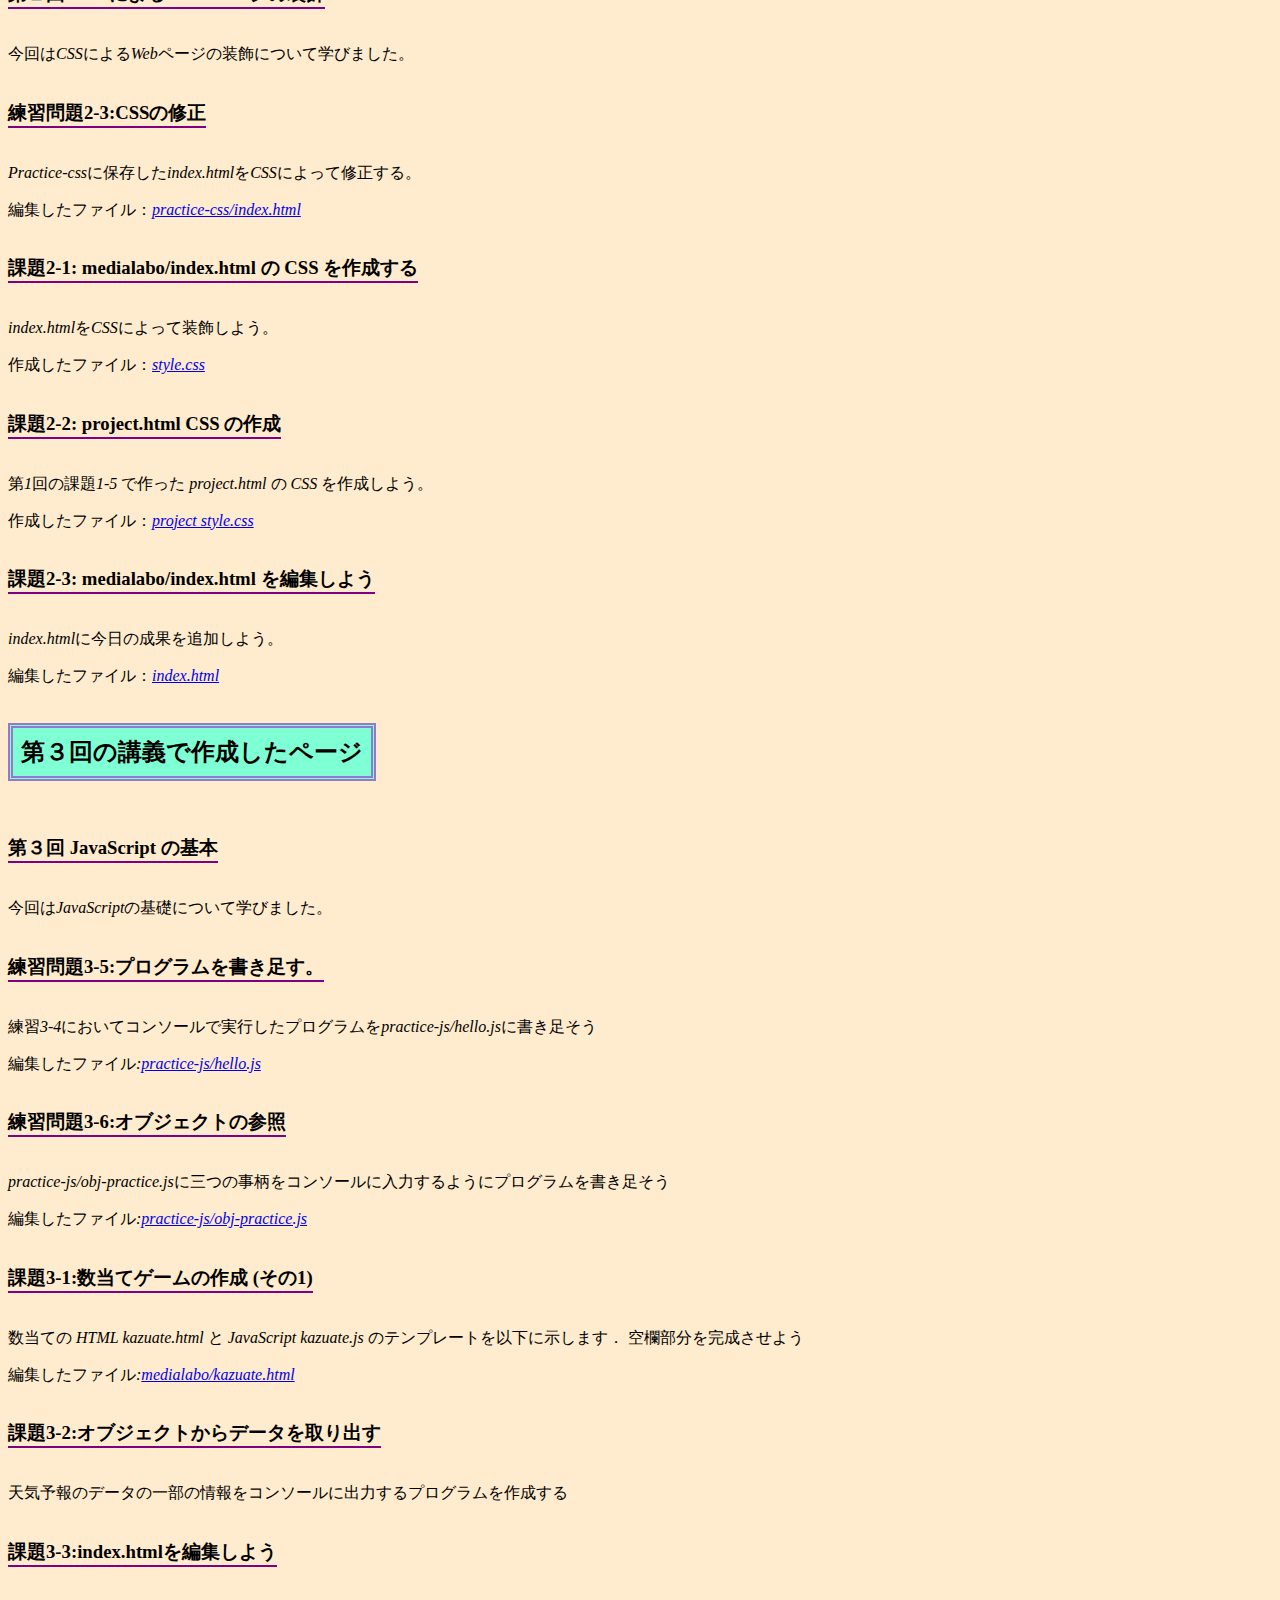
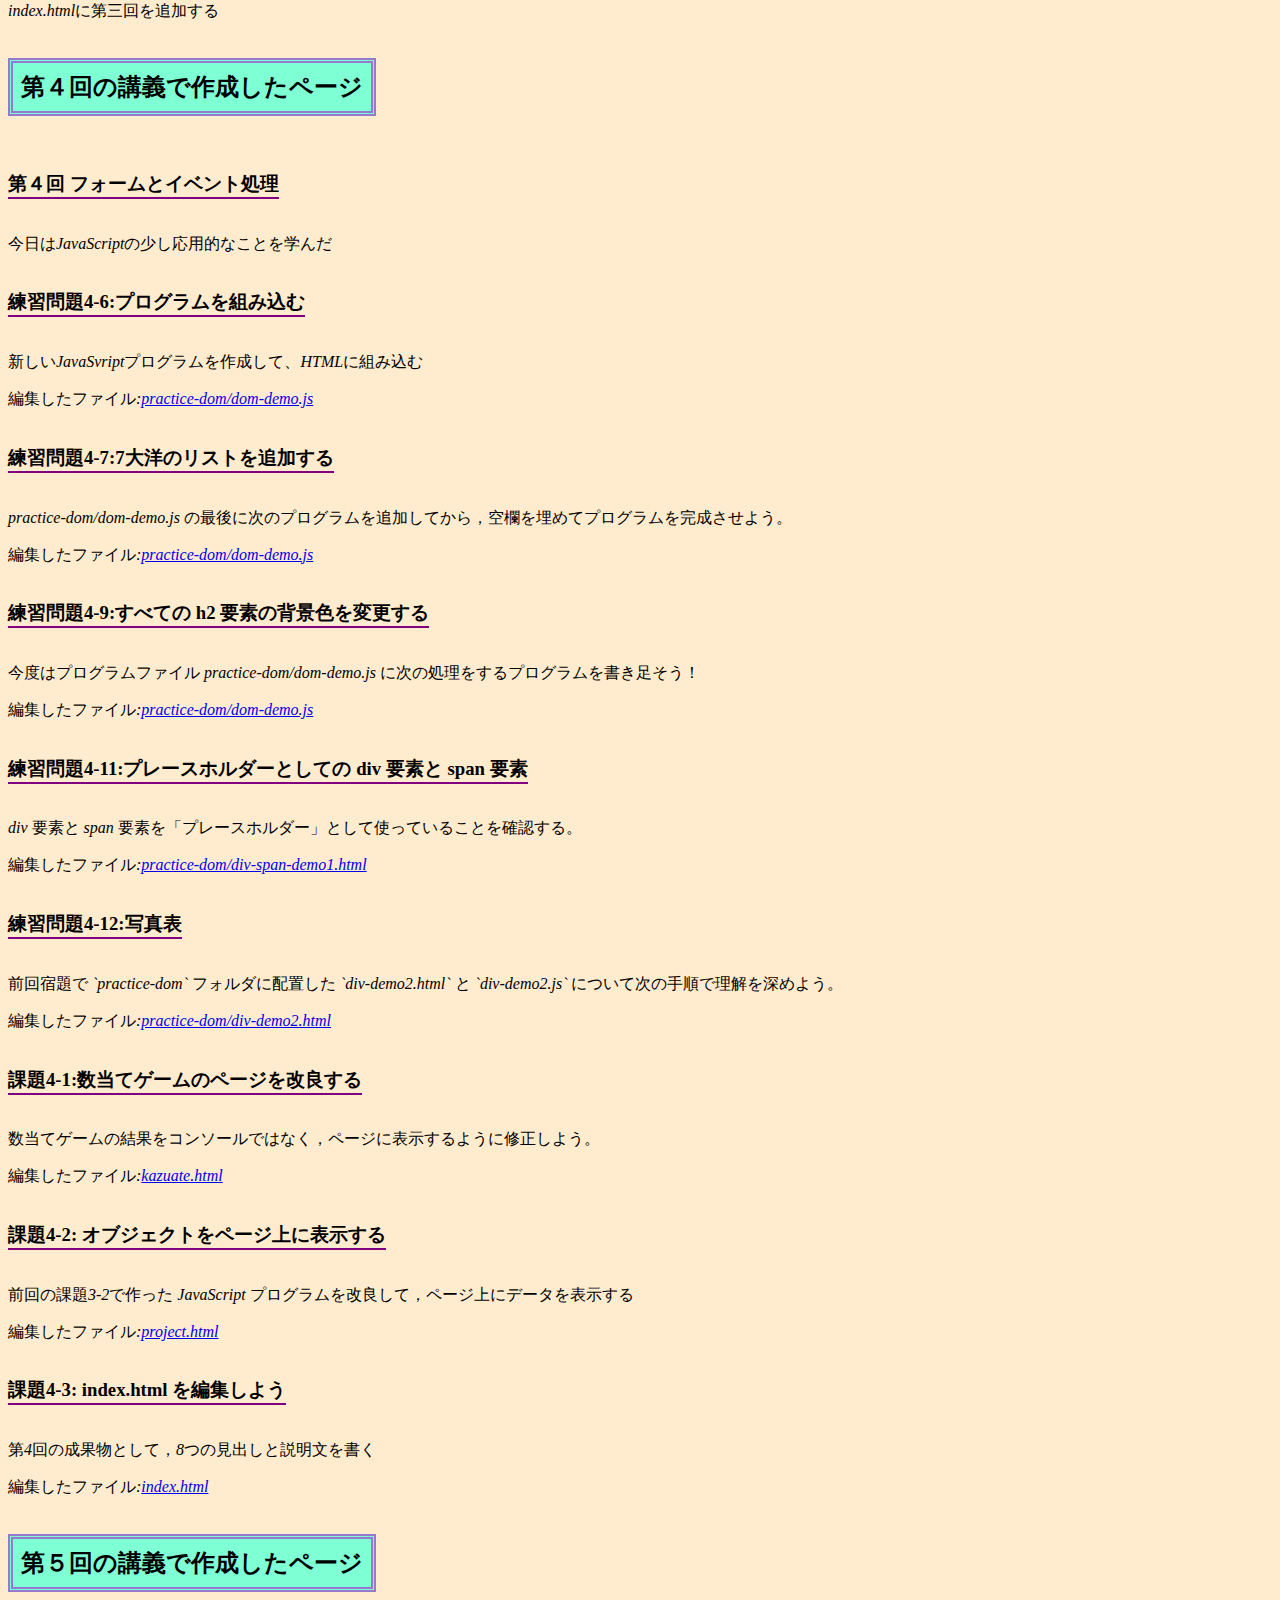
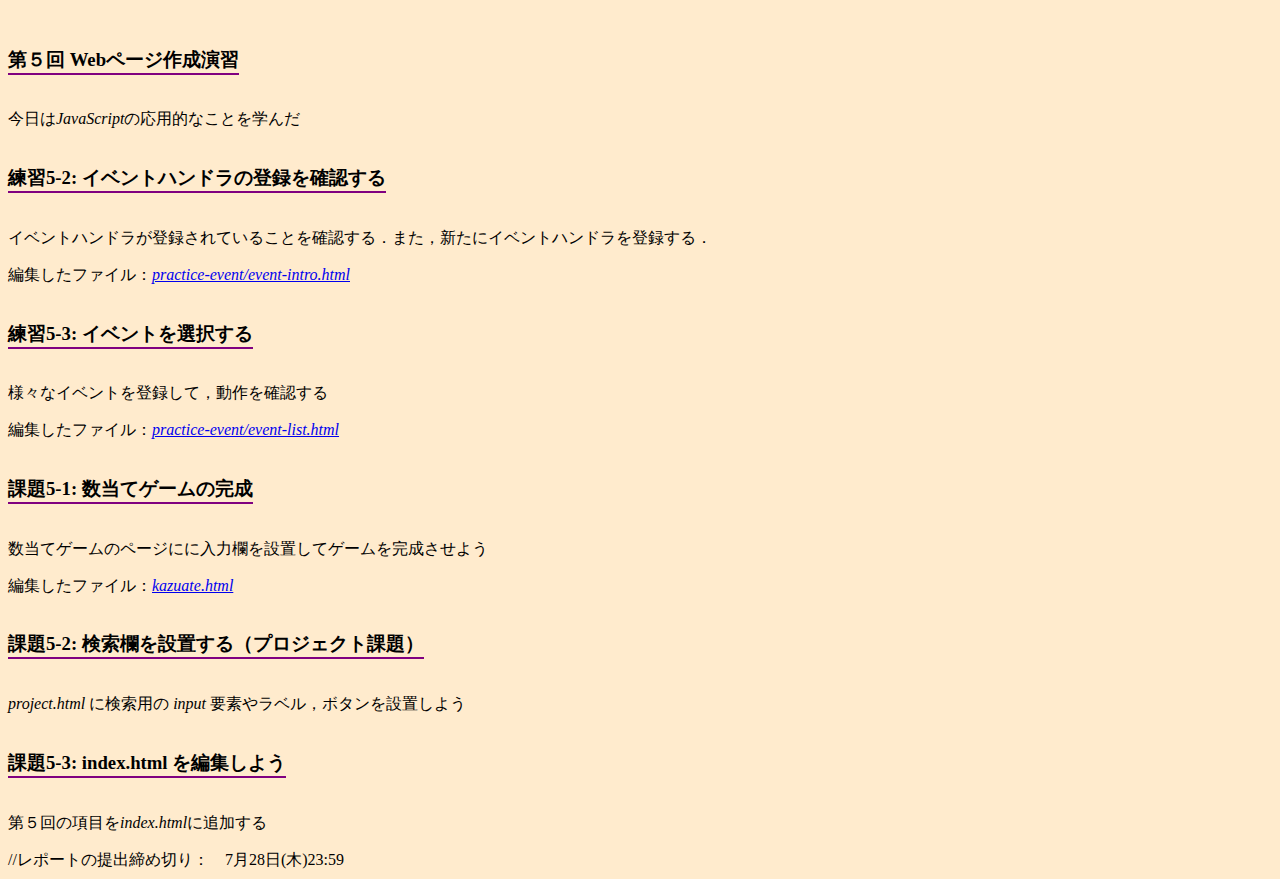
==== commit dc019547: "第六回授業" ====
--- a/index.html
+++ b/index.html
@@ -107,5 +107,6 @@
     <p>project.html に検索用の input 要素やラベル，ボタンを設置しよう</p>
     <h3>課題5-3: index.html を編集しよう</h3>
     <p>第５回の項目をindex.htmlに追加する</p>
+    //レポートの提出締め切り：　7月28日(木)23:59
   </body>
 </html>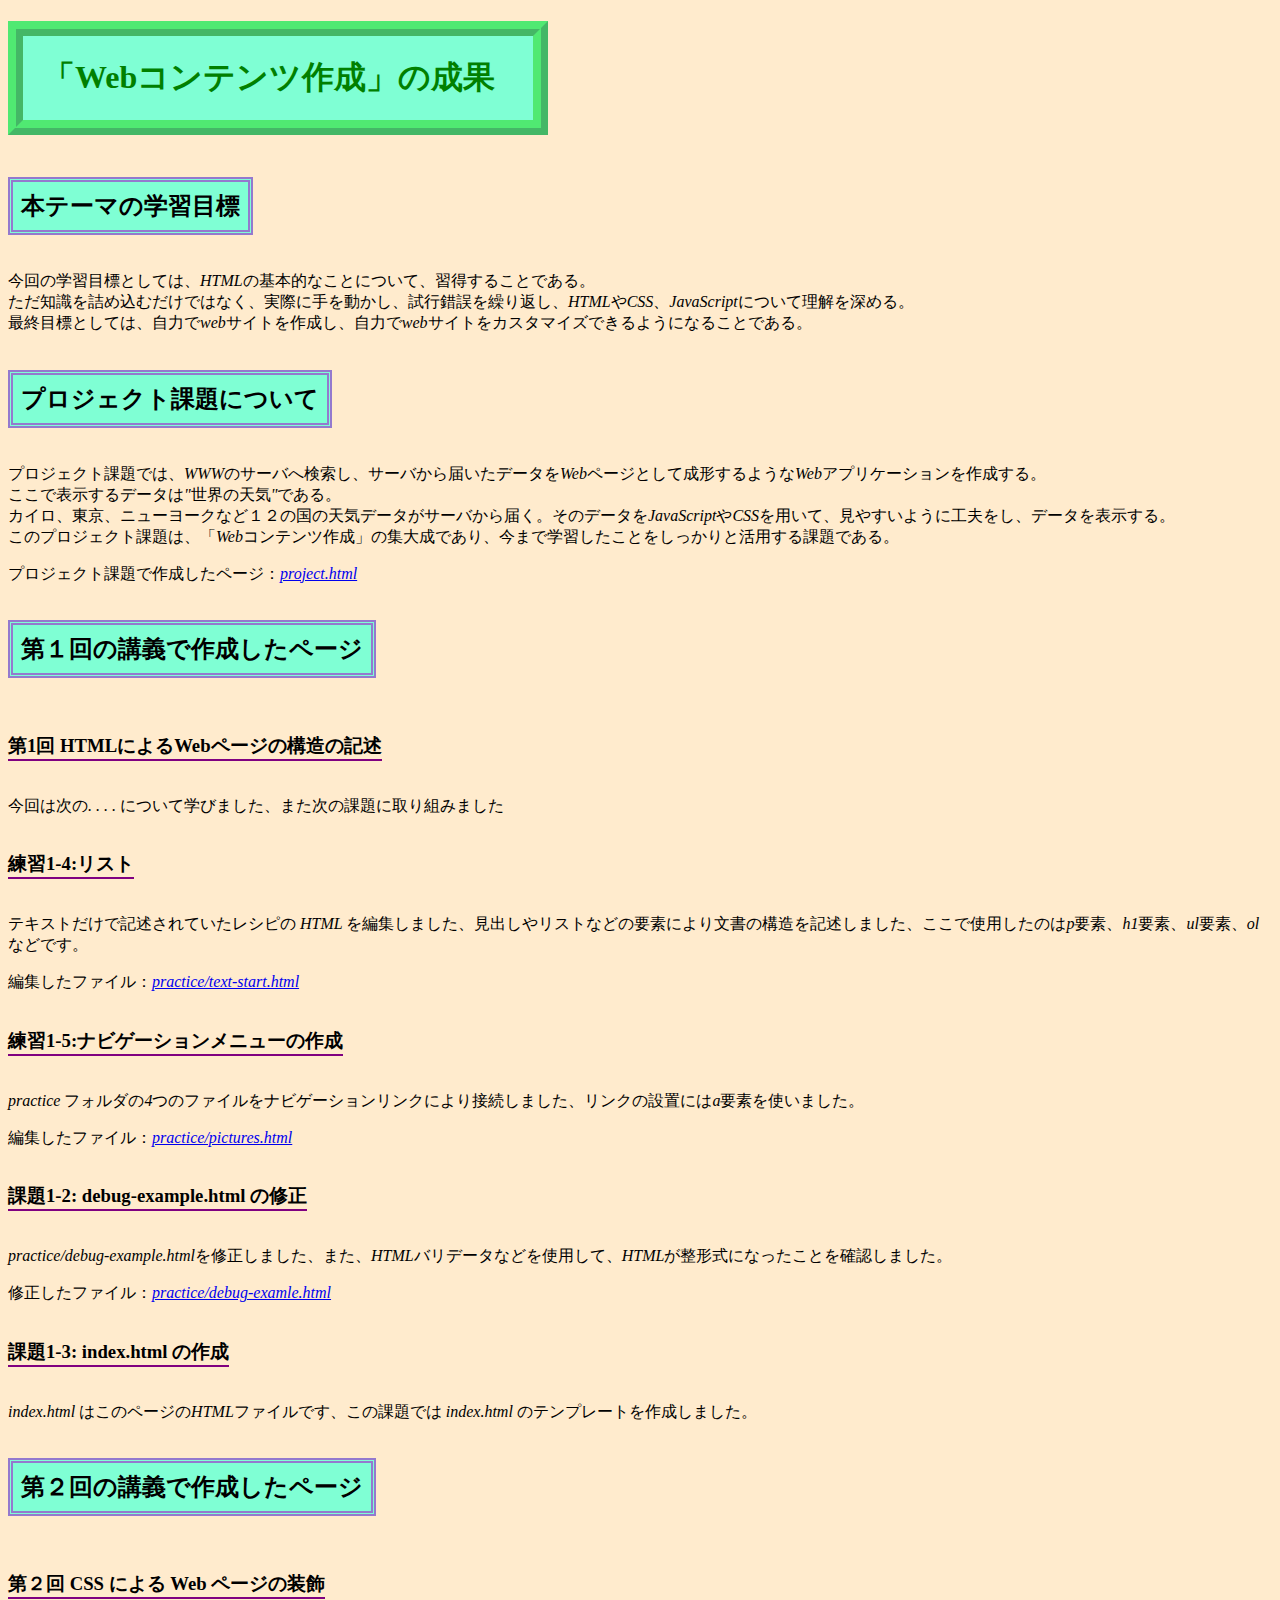
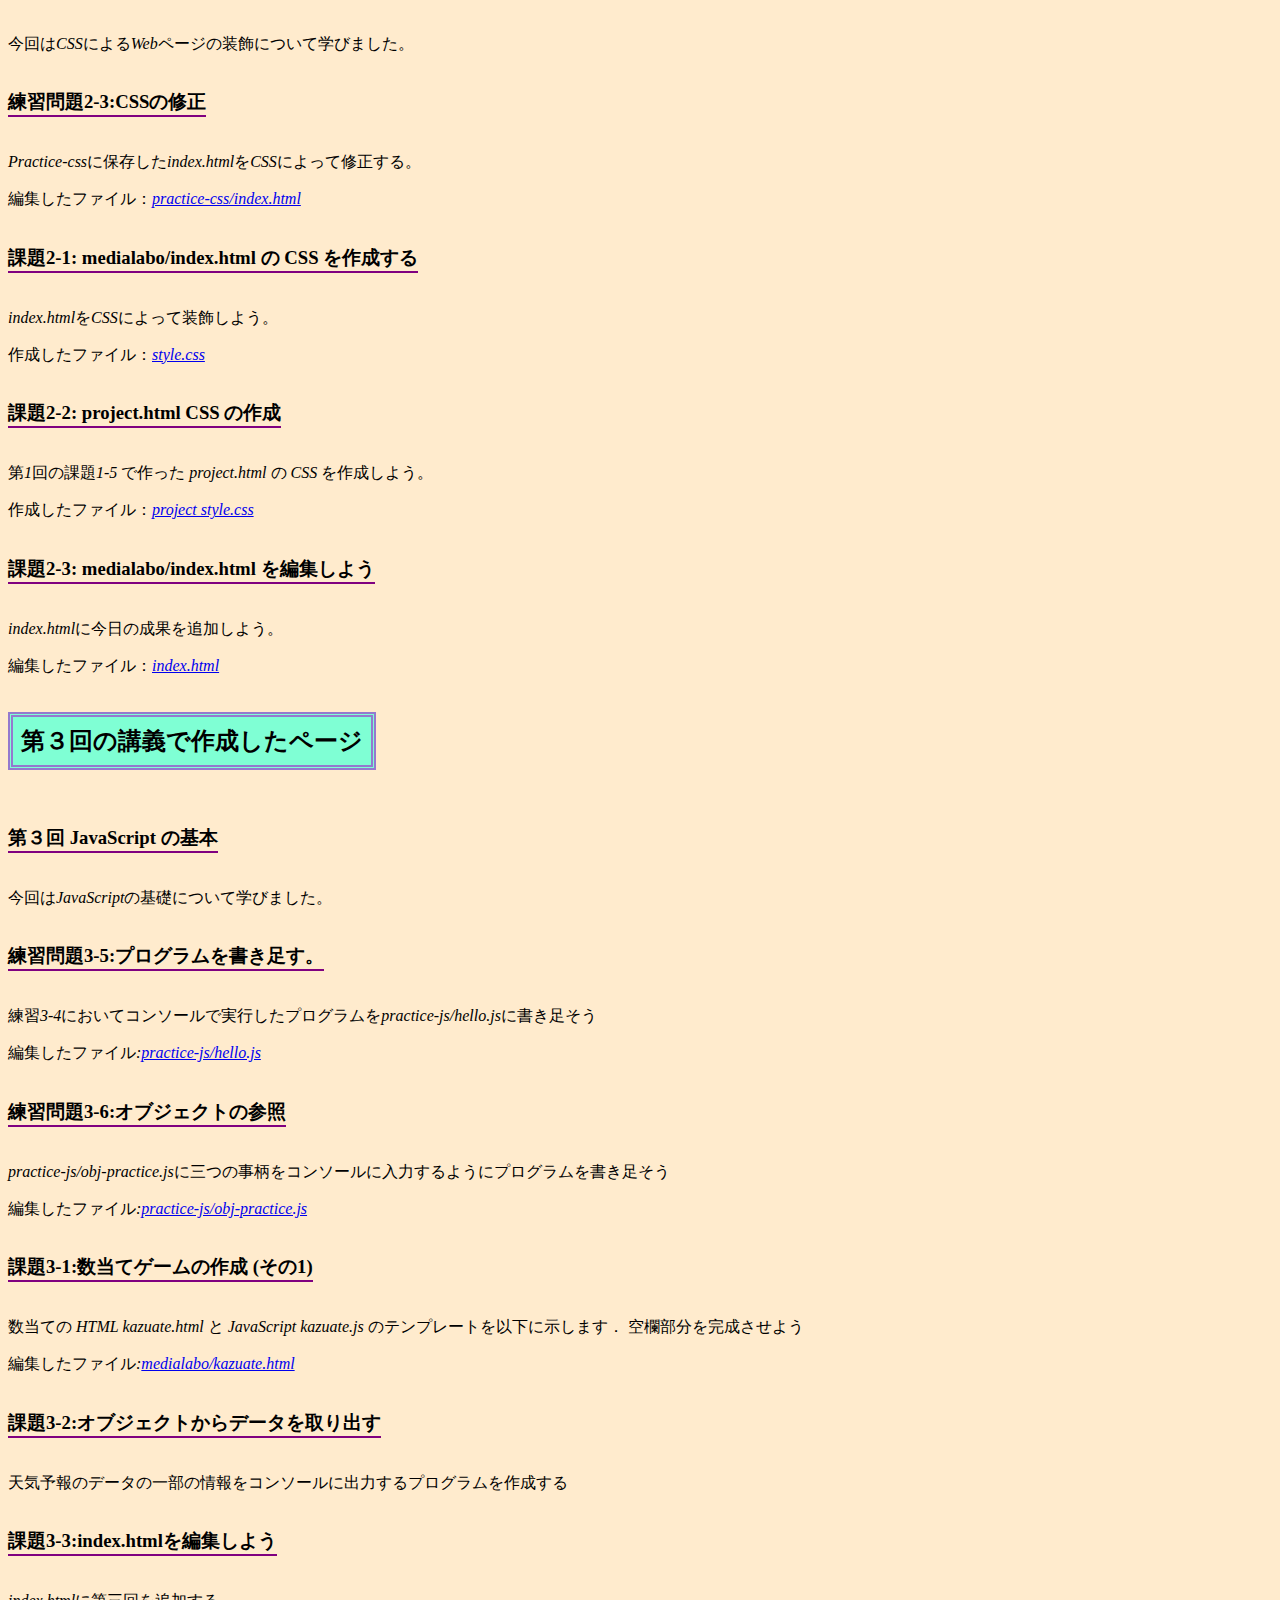
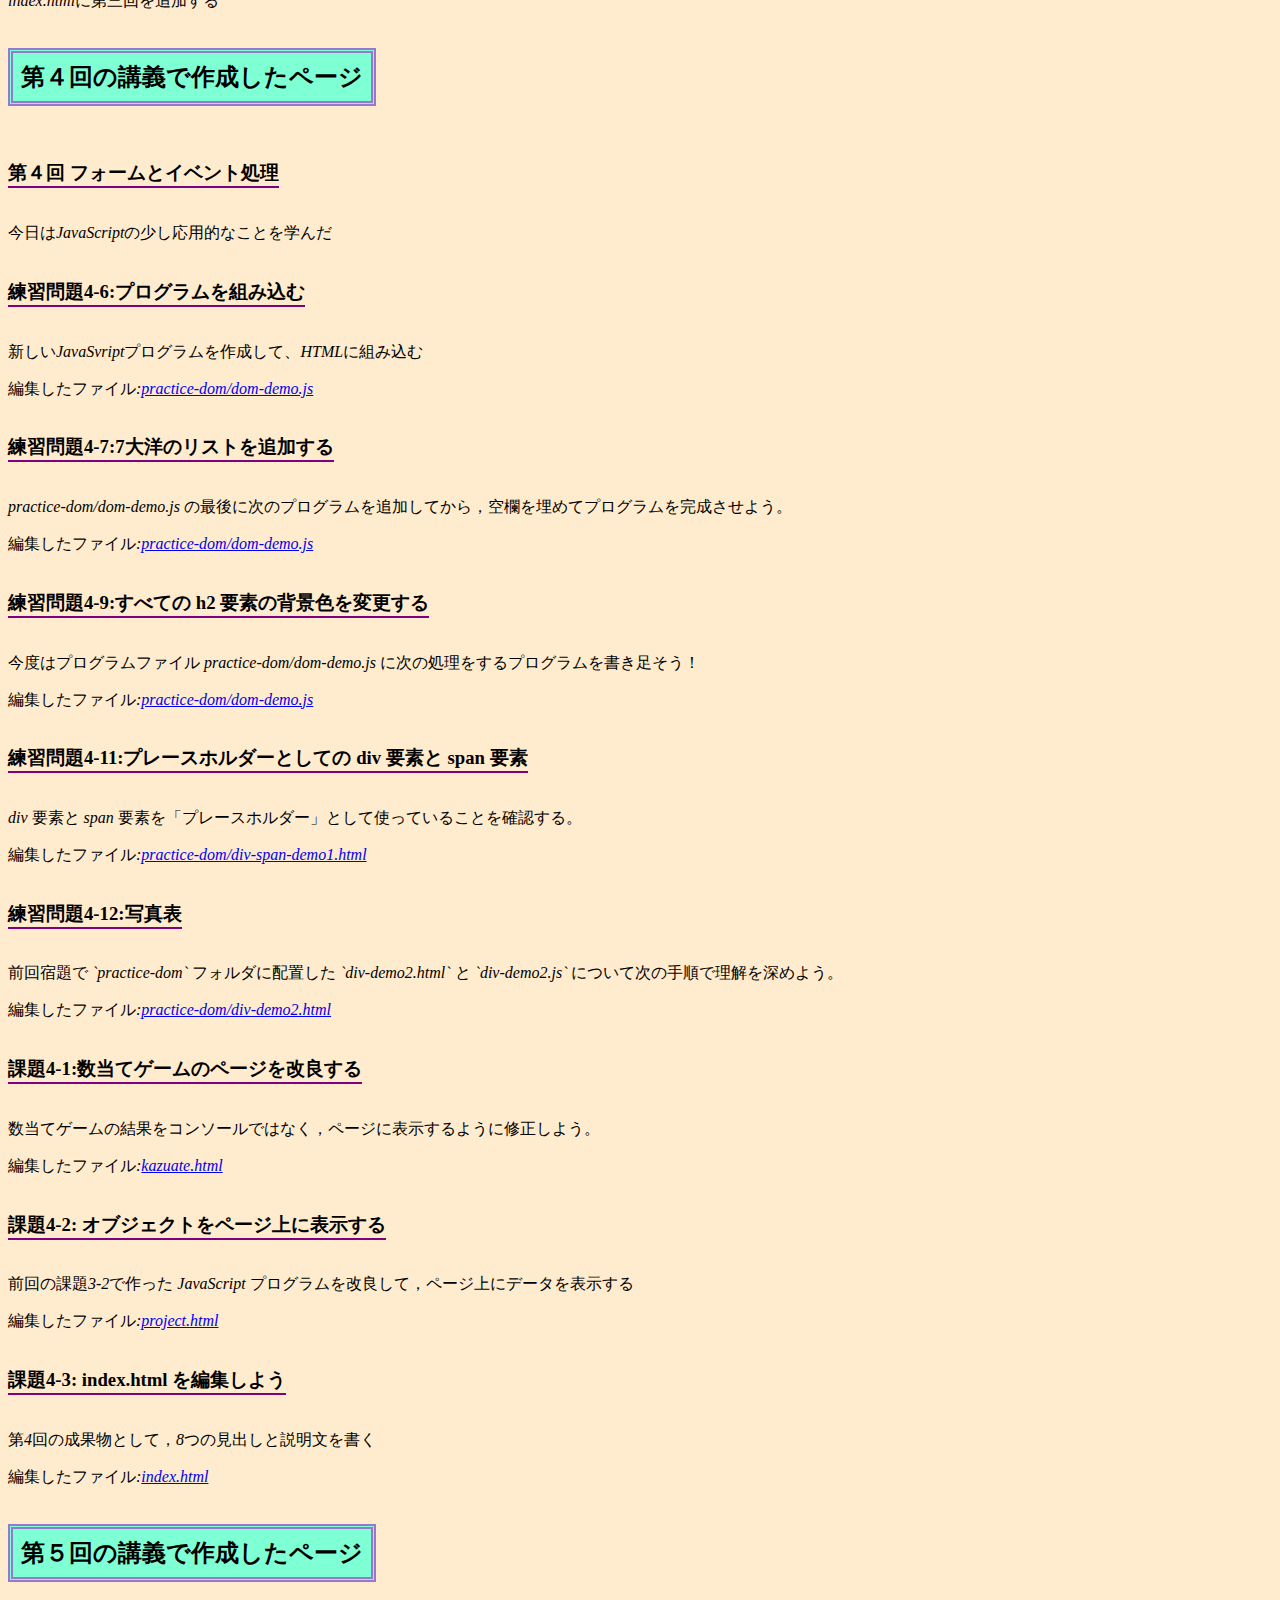
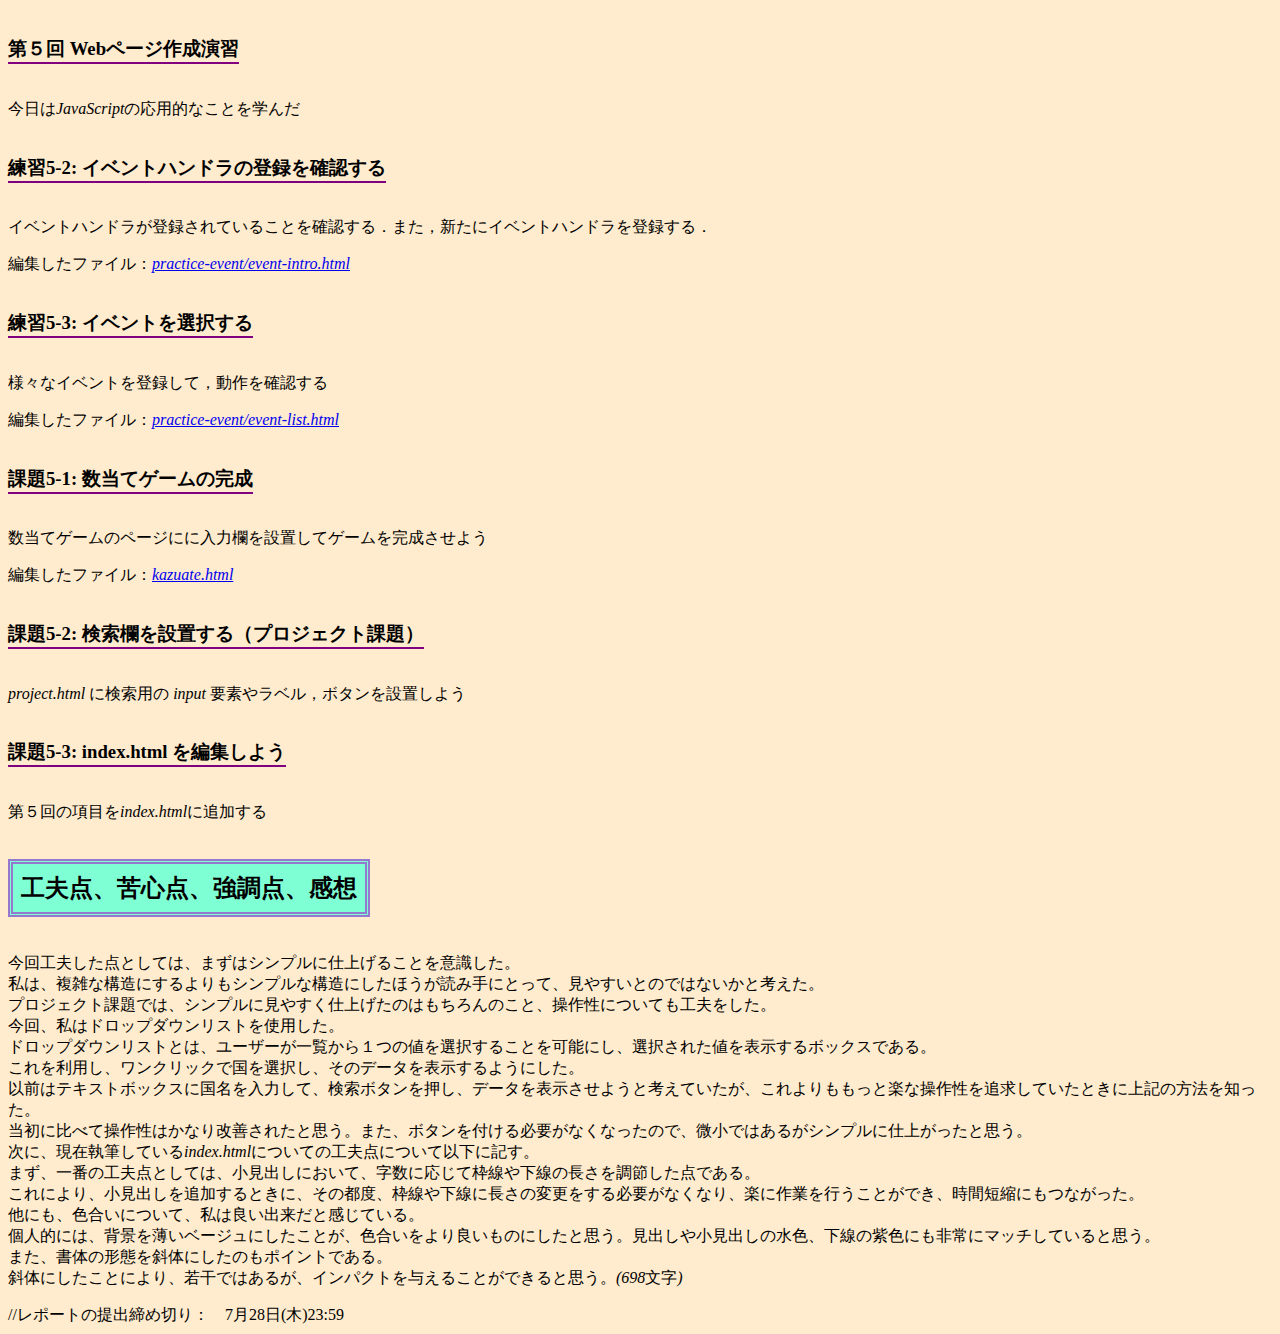
==== commit c630f3f5: "レポート課題" ====
--- a/index.html
+++ b/index.html
@@ -8,9 +8,15 @@
   <body class="a">
     <h1 class="A">「Webコンテンツ作成」の成果</h1>
     <h2>本テーマの学習目標</h2>
-    <p>ここには学習目標を記録してください</p>
+    <p>今回の学習目標としては、HTMLの基本的なことについて、習得することである。<br>
+    ただ知識を詰め込むだけではなく、実際に手を動かし、試行錯誤を繰り返し、HTMLやCSS、JavaScriptについて理解を深める。<br> 
+    最終目標としては、自力でwebサイトを作成し、自力でwebサイトをカスタマイズできるようになることである。 
+    </p>
     <h2>プロジェクト課題について</h2>
-    <p>プロジェクト課題では、、、を実施する、ここで表示するデータは…</p>
+    <p>プロジェクト課題では、WWWのサーバへ検索し、サーバから届いたデータをWebページとして成形するようなWebアプリケーションを作成する。<br>
+    ここで表示するデータは"世界の天気"である。<br>
+    カイロ、東京、ニューヨークなど１２の国の天気データがサーバから届く。そのデータをJavaScriptやCSSを用いて、見やすいように工夫をし、データを表示する。<br>
+    このプロジェクト課題は、「Webコンテンツ作成」の集大成であり、今まで学習したことをしっかりと活用する課題である。</p>
     <p>プロジェクト課題で作成したページ：<a href="project.html" title="project.html" target="_blank">project.html</a></p> 
     <h2>第１回の講義で作成したページ</h2>
     <p></p>
@@ -27,8 +33,6 @@
     <p>修正したファイル：<a href="practice/debug-example.html" title="practice/debug-example.html" target="_blank">practice/debug-examle.html</a></p>
     <h3>課題1-3: index.html の作成</h3>
     <p>index.html はこのページのHTMLファイルです、この課題では index.html のテンプレートを作成しました。</p>
-    <h3>課題1-4:…</h3>
-    <p>…</p>
     <h2>第２回の講義で作成したページ</h2>
     <p></p>
     <h3>第２回 CSS による Web ページの装飾</h3>
@@ -107,6 +111,22 @@
     <p>project.html に検索用の input 要素やラベル，ボタンを設置しよう</p>
     <h3>課題5-3: index.html を編集しよう</h3>
     <p>第５回の項目をindex.htmlに追加する</p>
+    <h2>工夫点、苦心点、強調点、感想</h2>
+    <p>今回工夫した点としては、まずはシンプルに仕上げることを意識した。<br>
+    私は、複雑な構造にするよりもシンプルな構造にしたほうが読み手にとって、見やすいとのではないかと考えた。<br>
+    プロジェクト課題では、シンプルに見やすく仕上げたのはもちろんのこと、操作性についても工夫をした。<br>
+    今回、私はドロップダウンリストを使用した。<br>
+    ドロップダウンリストとは、ユーザーが一覧から１つの値を選択することを可能にし、選択された値を表示するボックスである。<br>
+    これを利用し、ワンクリックで国を選択し、そのデータを表示するようにした。<br>
+    以前はテキストボックスに国名を入力して、検索ボタンを押し、データを表示させようと考えていたが、これよりももっと楽な操作性を追求していたときに上記の方法を知った。<br>
+    当初に比べて操作性はかなり改善されたと思う。また、ボタンを付ける必要がなくなったので、微小ではあるがシンプルに仕上がったと思う。<br>
+    次に、現在執筆しているindex.htmlについての工夫点について以下に記す。<br>
+    まず、一番の工夫点としては、小見出しにおいて、字数に応じて枠線や下線の長さを調節した点である。<br>
+    これにより、小見出しを追加するときに、その都度、枠線や下線に長さの変更をする必要がなくなり、楽に作業を行うことができ、時間短縮にもつながった。<br>
+    他にも、色合いについて、私は良い出来だと感じている。<br>
+    個人的には、背景を薄いベージュにしたことが、色合いをより良いものにしたと思う。見出しや小見出しの水色、下線の紫色にも非常にマッチしていると思う。<br>
+    また、書体の形態を斜体にしたのもポイントである。<br>
+    斜体にしたことにより、若干ではあるが、インパクトを与えることができると思う。(698文字)</p>
     //レポートの提出締め切り：　7月28日(木)23:59
   </body>
 </html>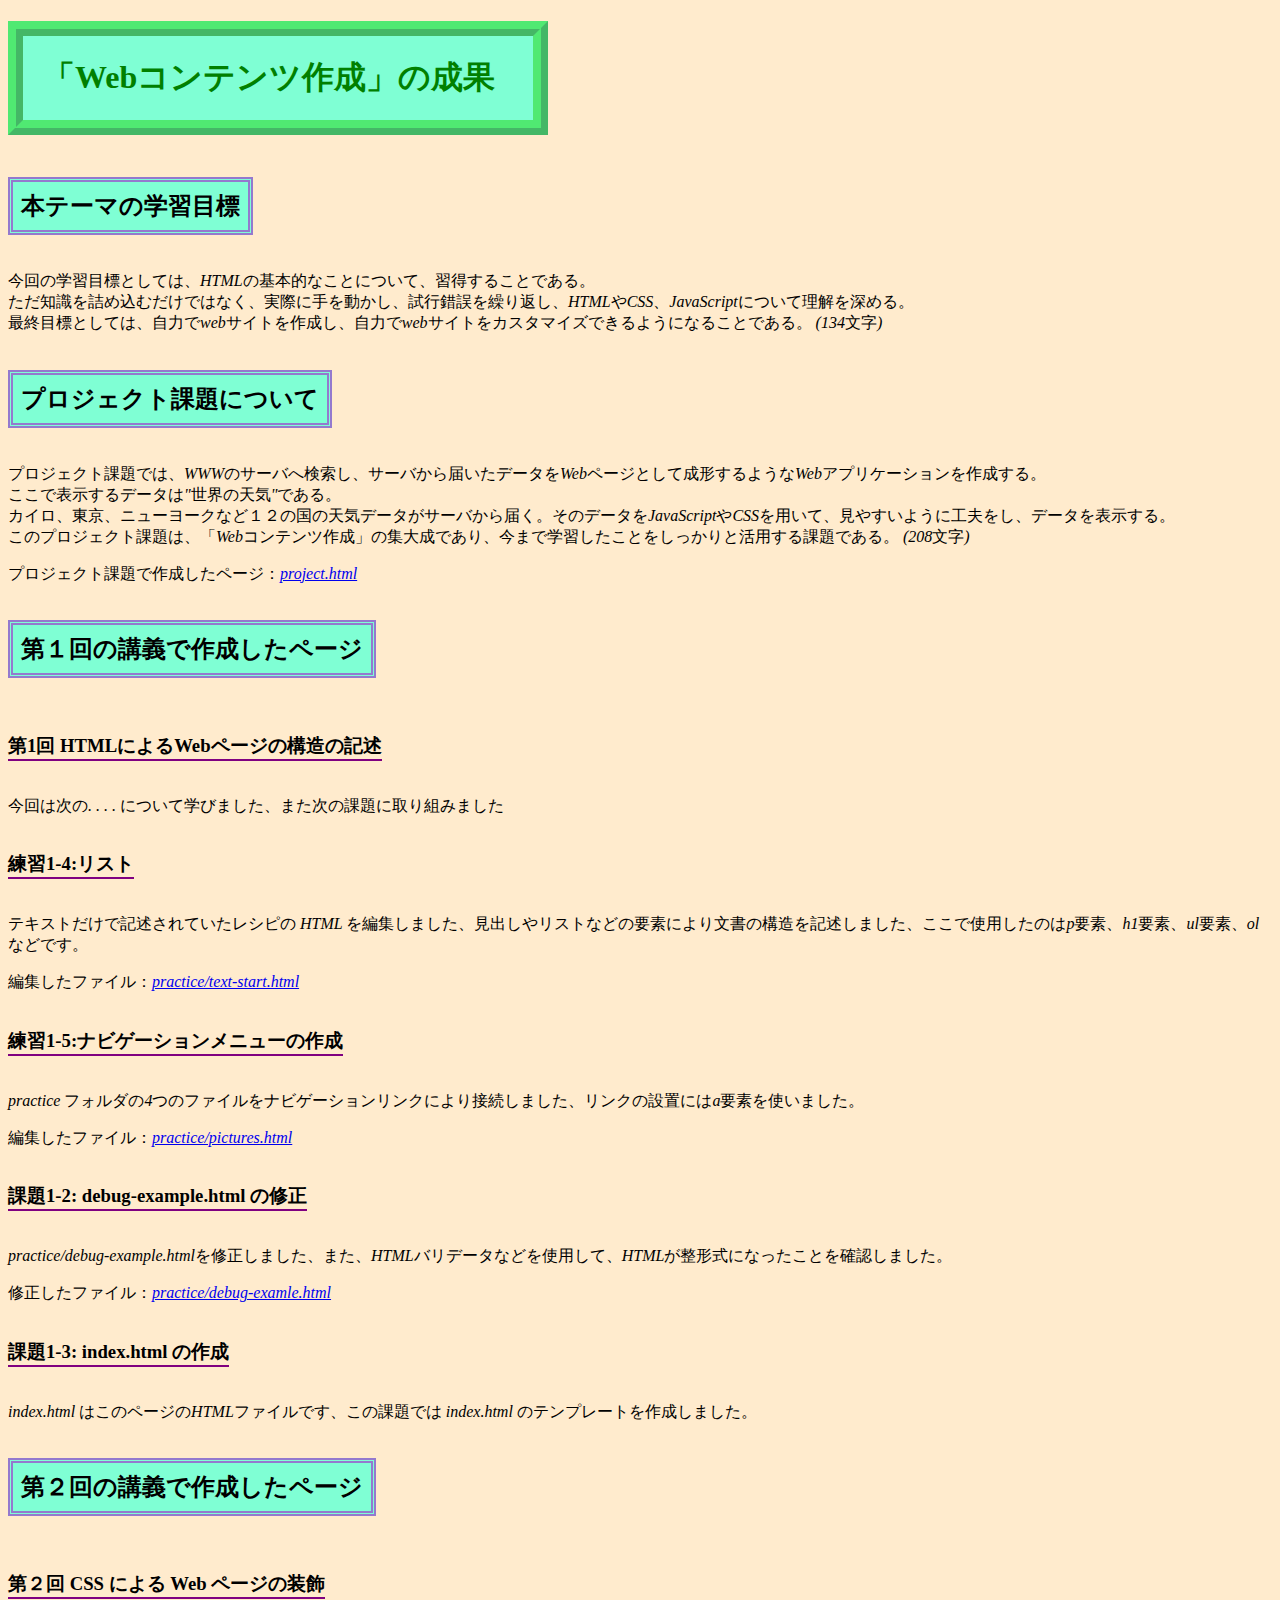
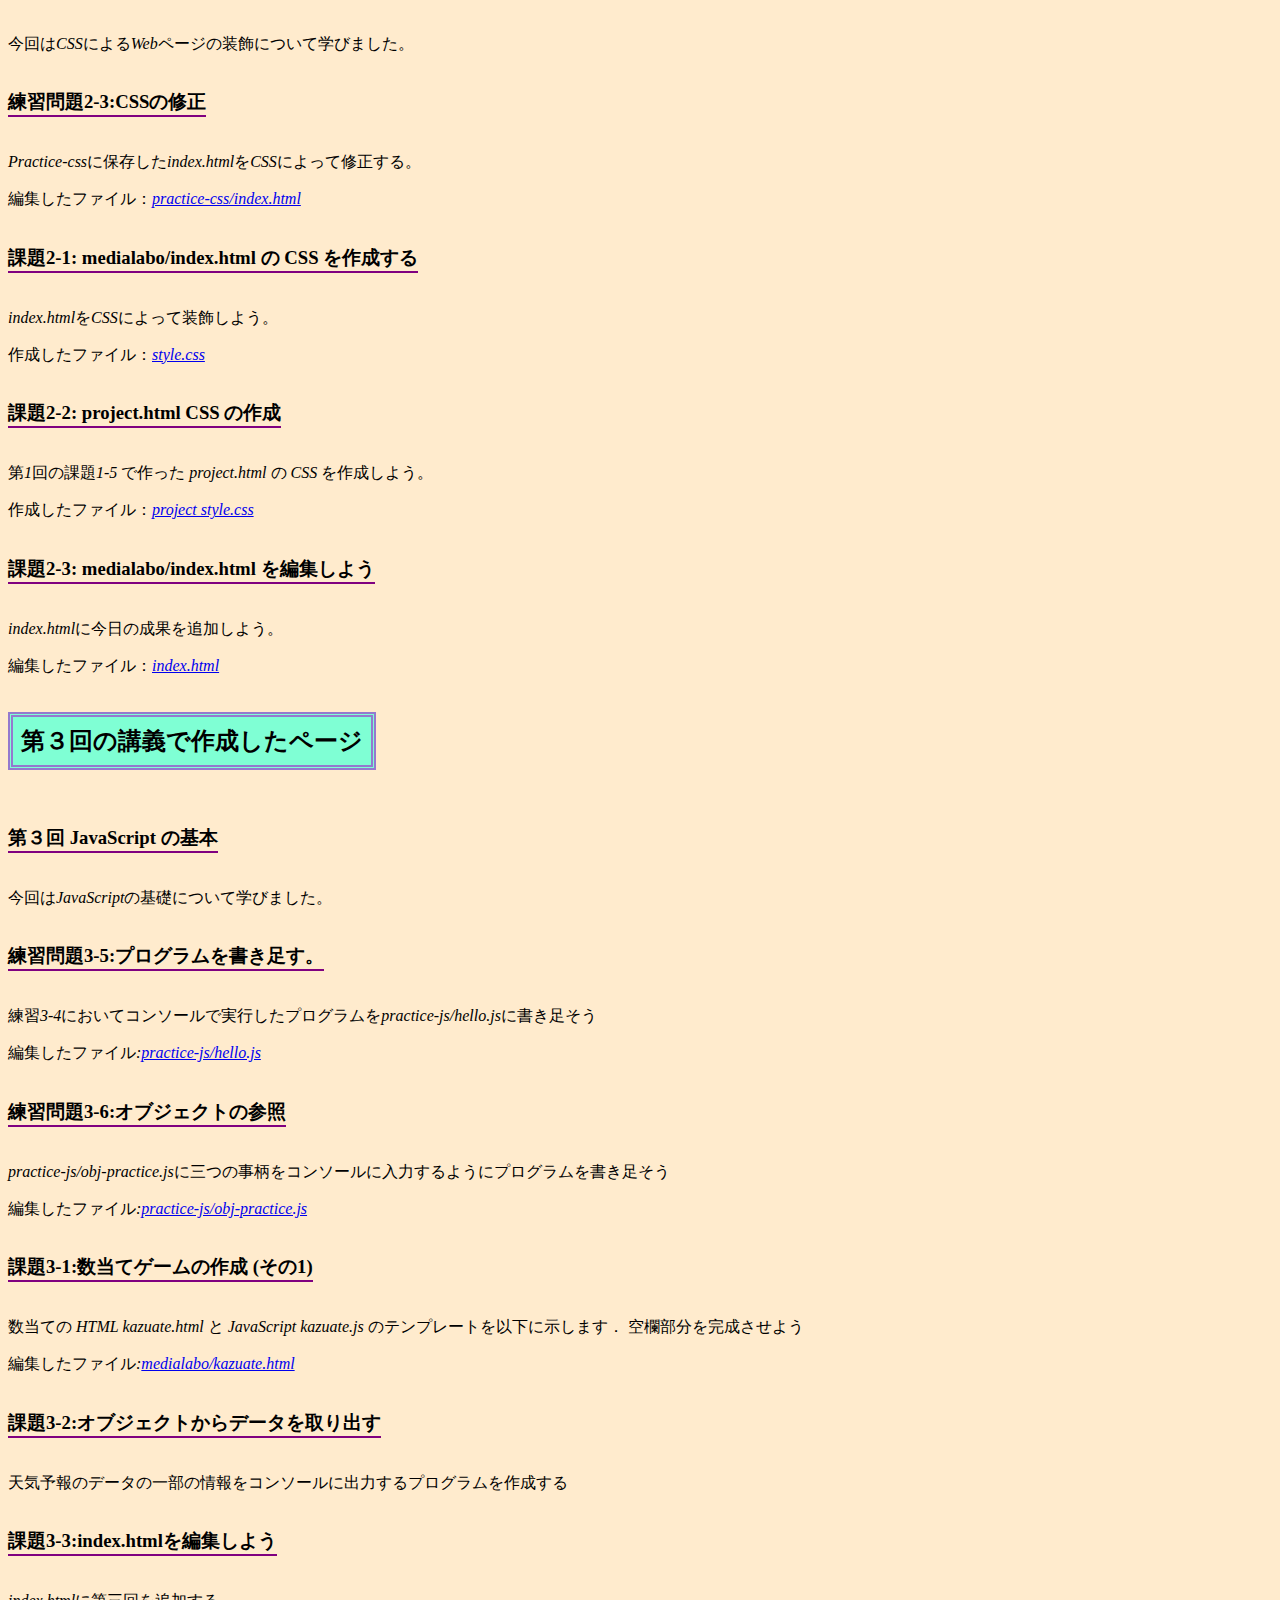
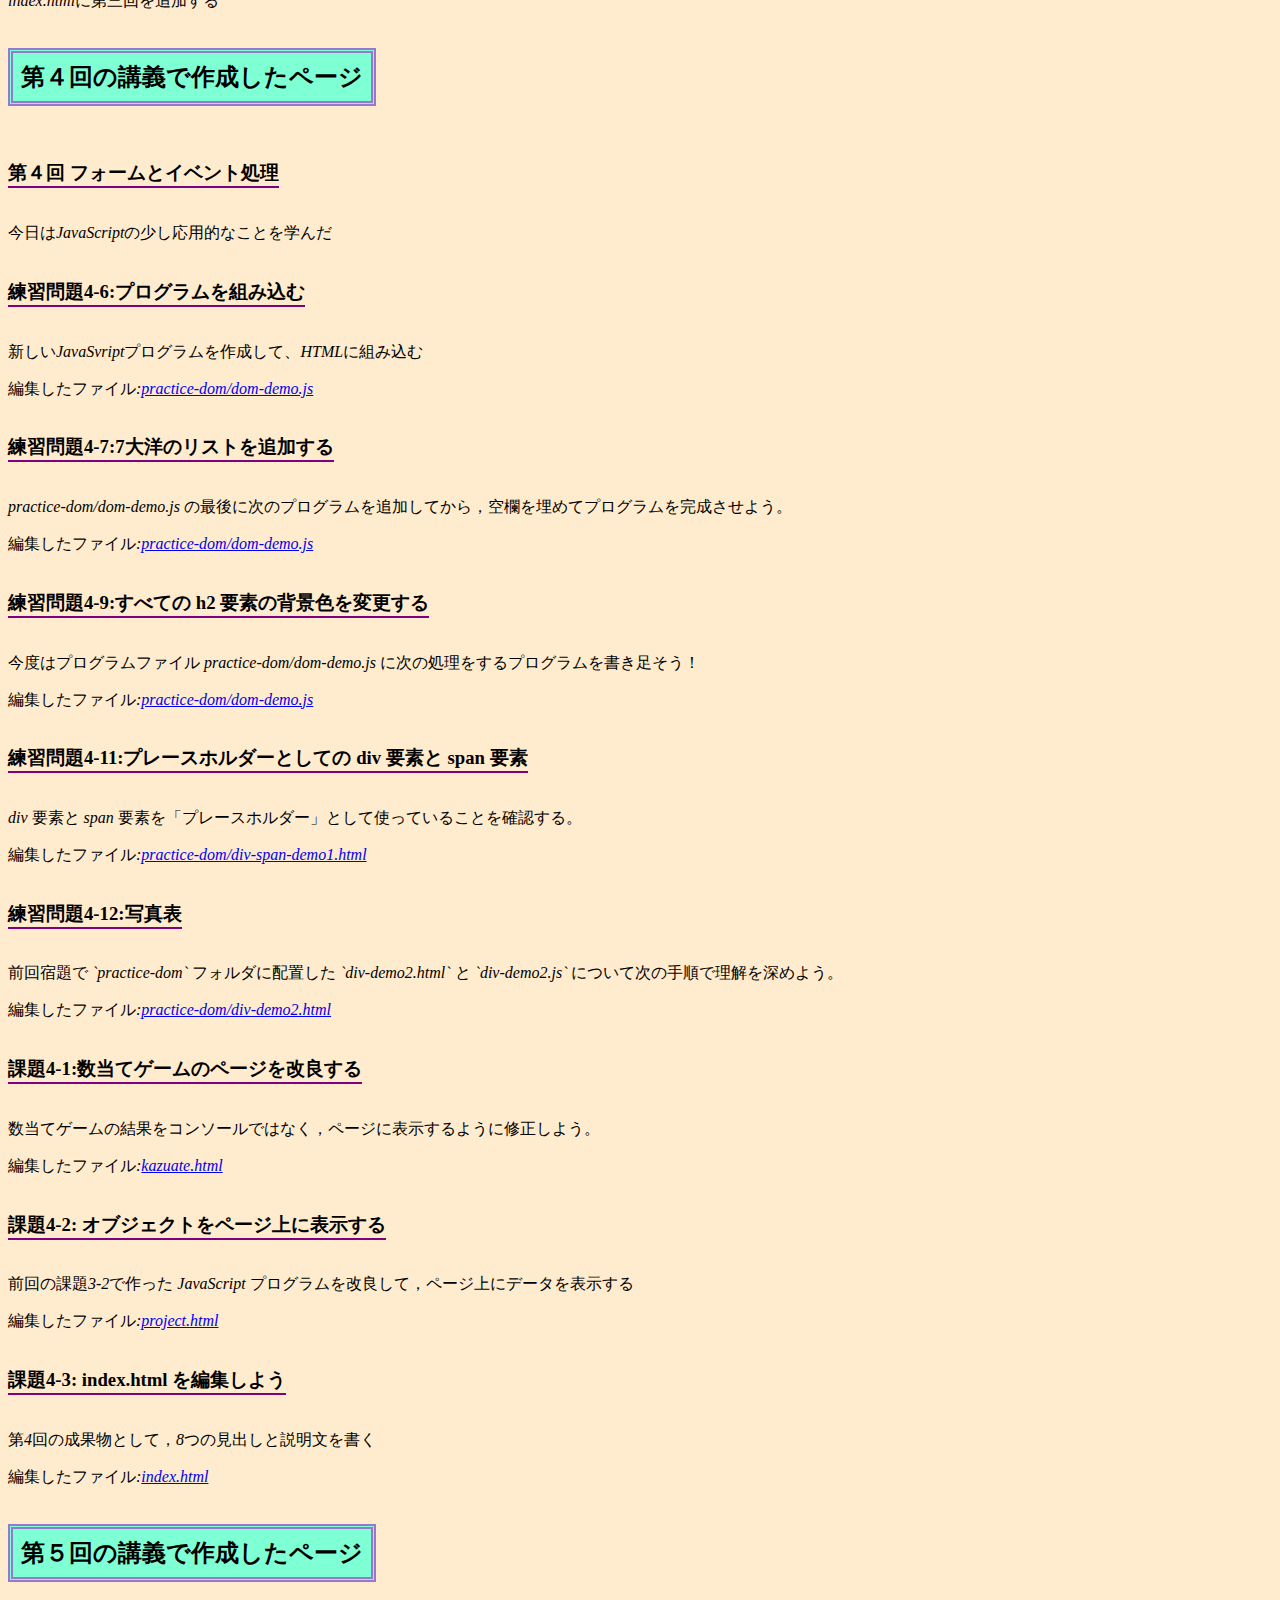
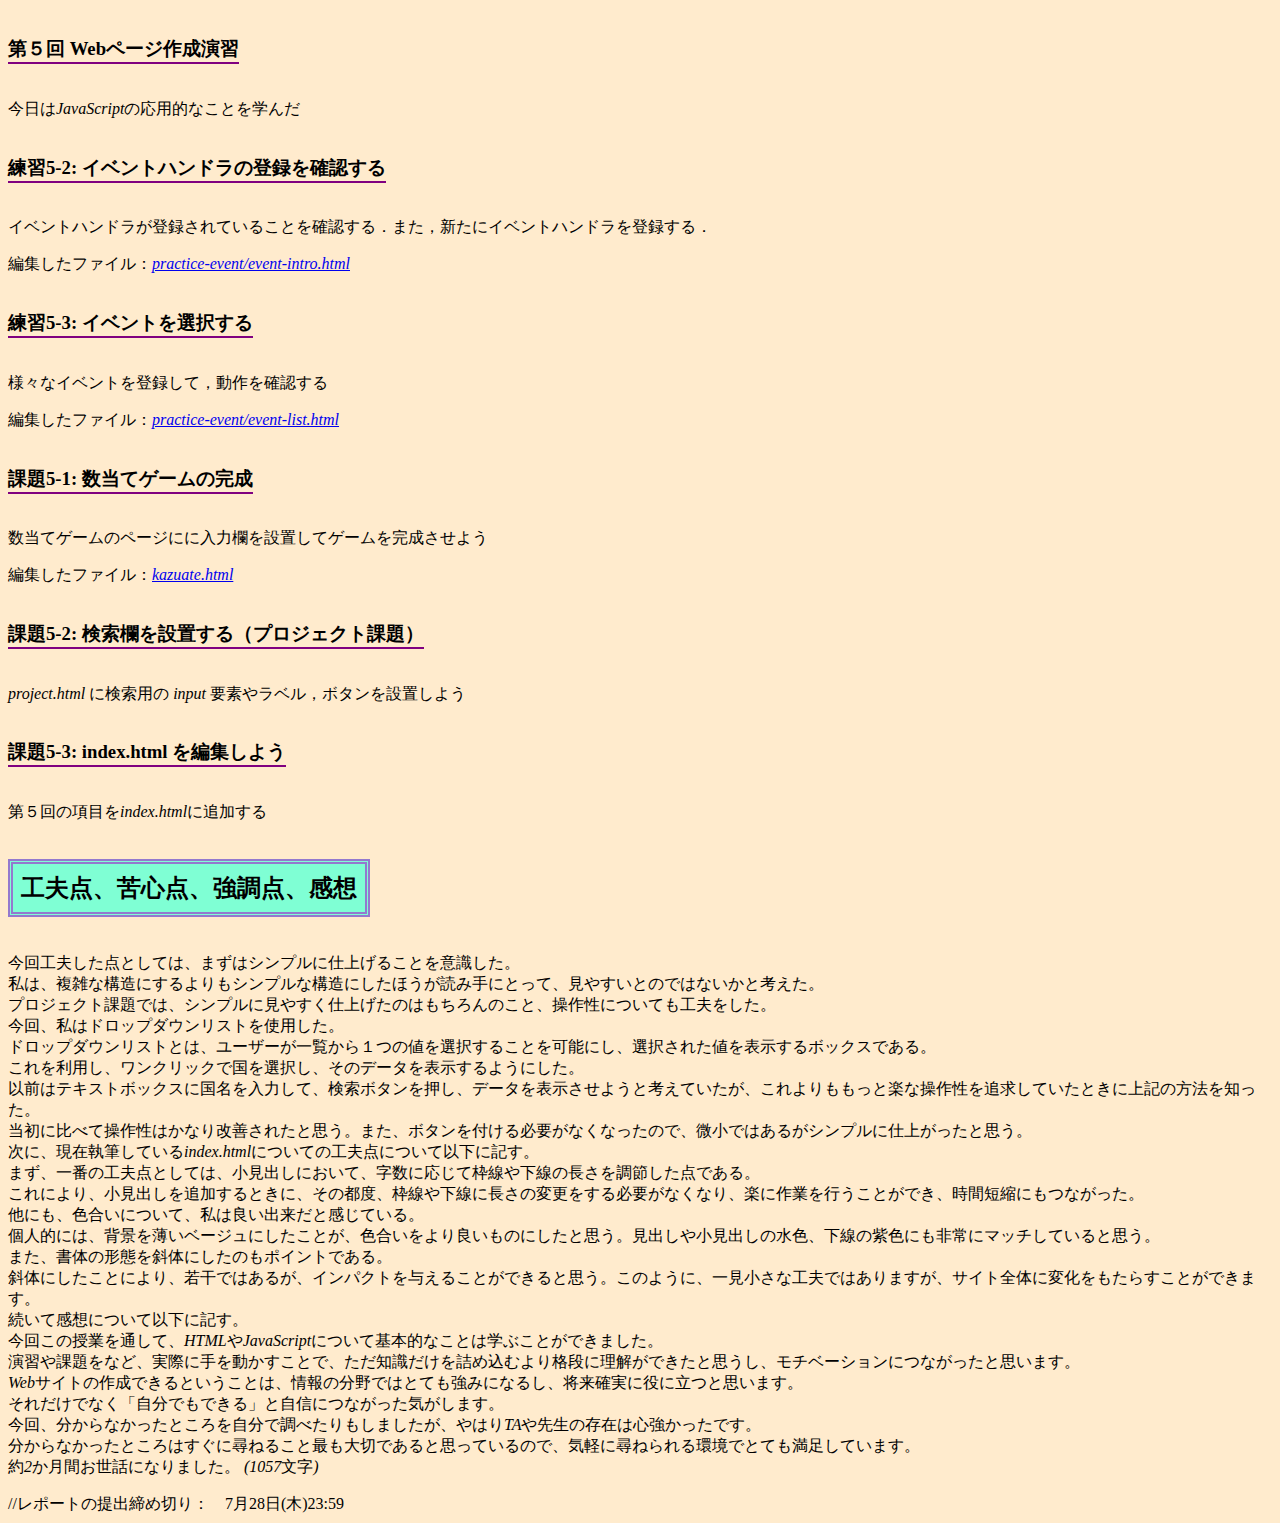
==== commit 107a39ff: "07/27変更" ====
--- a/index.html
+++ b/index.html
@@ -10,13 +10,13 @@
     <h2>本テーマの学習目標</h2>
     <p>今回の学習目標としては、HTMLの基本的なことについて、習得することである。<br>
     ただ知識を詰め込むだけではなく、実際に手を動かし、試行錯誤を繰り返し、HTMLやCSS、JavaScriptについて理解を深める。<br> 
-    最終目標としては、自力でwebサイトを作成し、自力でwebサイトをカスタマイズできるようになることである。 
+    最終目標としては、自力でwebサイトを作成し、自力でwebサイトをカスタマイズできるようになることである。  (134文字)
     </p>
     <h2>プロジェクト課題について</h2>
     <p>プロジェクト課題では、WWWのサーバへ検索し、サーバから届いたデータをWebページとして成形するようなWebアプリケーションを作成する。<br>
     ここで表示するデータは"世界の天気"である。<br>
     カイロ、東京、ニューヨークなど１２の国の天気データがサーバから届く。そのデータをJavaScriptやCSSを用いて、見やすいように工夫をし、データを表示する。<br>
-    このプロジェクト課題は、「Webコンテンツ作成」の集大成であり、今まで学習したことをしっかりと活用する課題である。</p>
+    このプロジェクト課題は、「Webコンテンツ作成」の集大成であり、今まで学習したことをしっかりと活用する課題である。  (208文字)</p>
     <p>プロジェクト課題で作成したページ：<a href="project.html" title="project.html" target="_blank">project.html</a></p> 
     <h2>第１回の講義で作成したページ</h2>
     <p></p>
@@ -126,7 +126,16 @@
     他にも、色合いについて、私は良い出来だと感じている。<br>
     個人的には、背景を薄いベージュにしたことが、色合いをより良いものにしたと思う。見出しや小見出しの水色、下線の紫色にも非常にマッチしていると思う。<br>
     また、書体の形態を斜体にしたのもポイントである。<br>
-    斜体にしたことにより、若干ではあるが、インパクトを与えることができると思う。(698文字)</p>
+    斜体にしたことにより、若干ではあるが、インパクトを与えることができると思う。このように、一見小さな工夫ではありますが、サイト全体に変化をもたらすことができます。<br>
+    続いて感想について以下に記す。<br>
+    今回この授業を通して、HTMLやJavaScriptについて基本的なことは学ぶことができました。<br>
+    演習や課題をなど、実際に手を動かすことで、ただ知識だけを詰め込むより格段に理解ができたと思うし、モチベーションにつながったと思います。<br>
+    Webサイトの作成できるということは、情報の分野ではとても強みになるし、将来確実に役に立つと思います。<br>
+    それだけでなく「自分でもできる」と自信につながった気がします。<br>
+    今回、分からなかったところを自分で調べたりもしましたが、やはりTAや先生の存在は心強かったです。<br>
+    分からなかったところはすぐに尋ねること最も大切であると思っているので、気軽に尋ねられる環境でとても満足しています。<br>
+    約2か月間お世話になりました。   (1057文字)
+    </p>
     //レポートの提出締め切り：　7月28日(木)23:59
   </body>
 </html>